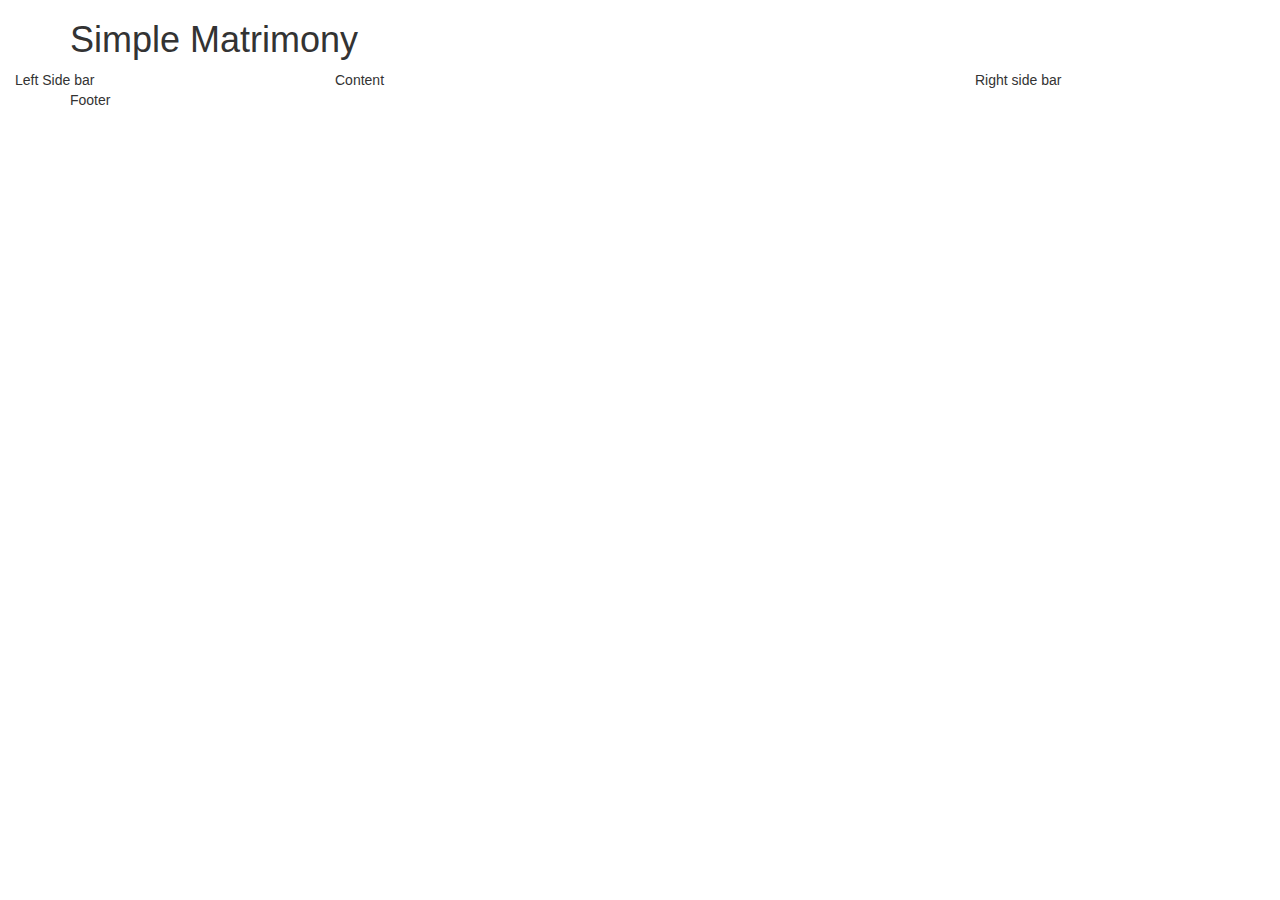
==== index.html @ eee47594 "Initial commit" ====
<!DOCTYPE html>

<html lang="en">
    <head>
        <title>Simple Matrimony</title>
        <meta name="viewport" content="width=device-width, initial-scale=1.0">
        <link rel="stylesheet" href="css/bootstrap.min.css"/>
        <link rel="stylesheet" href="css/bootstrap-theme.min.css"/>
        <script type="text/javascript" src="js/bootstrap.min.js" ></script>
    </head>

    <header class="container">
            <h1> Simple Matrimony</h1>
        </header>

    <body>        
        <section id="body">
            <div id="leftSidebar" class="container col-md-3">
                Left Side bar
            </div>
            <div id="content" class="container col-md-6">
                Content
            </div>        
            <div id="rightSidebar" class="container col-md-3">
                Right side bar
            </div>            
        </section>        
    </body>

    <footer class="container">
                Footer
     </footer>
</html>
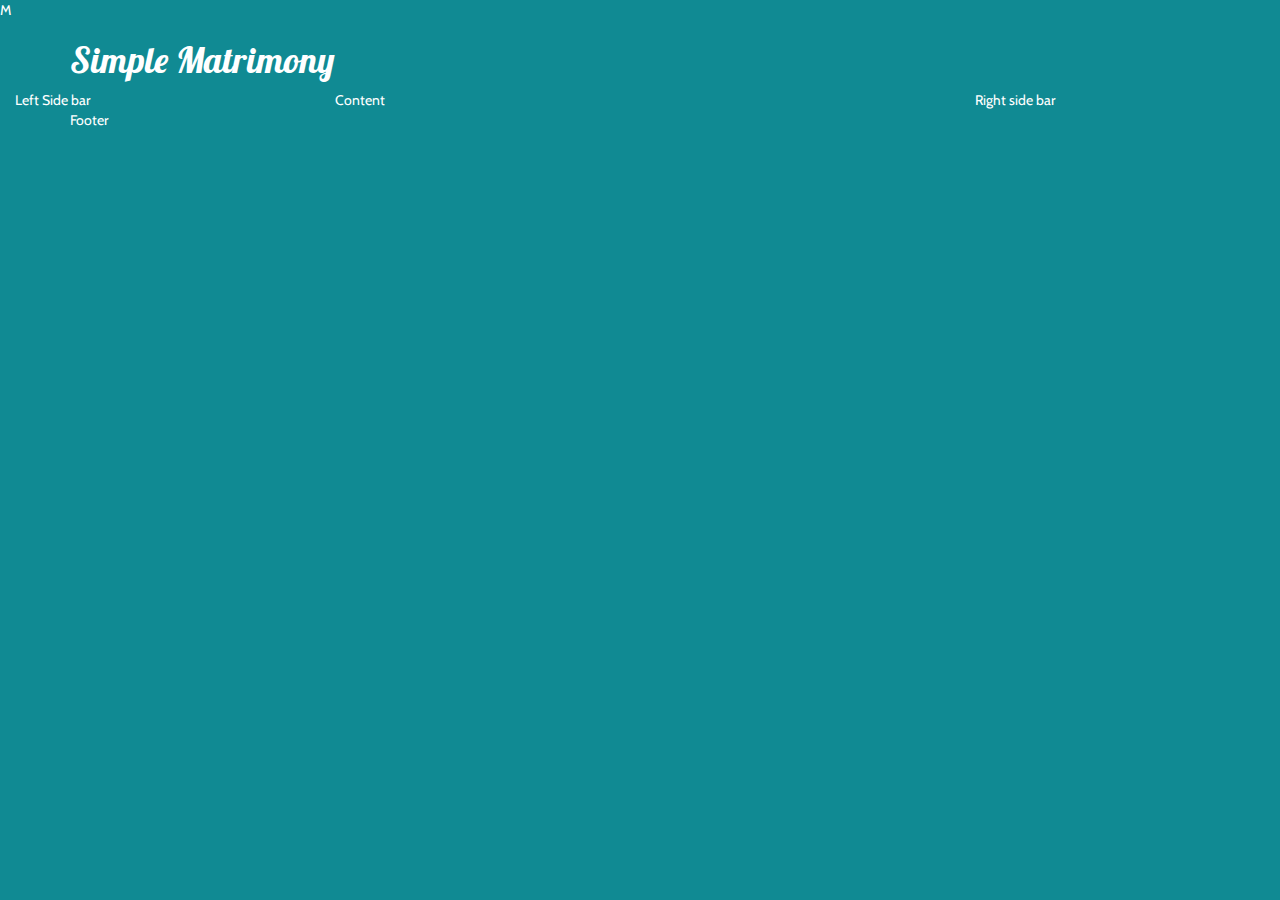
==== commit 94223f10: "Added amelia bootstrap theme" ====
--- a/index.html
+++ b/index.html
@@ -1,4 +1,4 @@
-<!DOCTYPE html>
+M<!DOCTYPE html>
 
 <html lang="en">
     <head>
@@ -6,6 +6,7 @@
         <meta name="viewport" content="width=device-width, initial-scale=1.0">
         <link rel="stylesheet" href="css/bootstrap.min.css"/>
         <link rel="stylesheet" href="css/bootstrap-theme.min.css"/>
+        <link rel="stylesheet" href="css/amelia-min.css"/>
         <script type="text/javascript" src="js/bootstrap.min.js" ></script>
     </head>
 
--- a/css/amelia-min.css
+++ b/css/amelia-min.css
@@ -0,0 +1,7 @@
+@import url("//fonts.googleapis.com/css?family=Lobster|Cabin:400,700");/*!
+ * Bootswatch v3.2.0
+ * Homepage: http://bootswatch.com
+ * Copyright 2012-2014 Thomas Park
+ * Licensed under MIT
+ * Based on Bootstrap
+*//*! normalize.css v3.0.1 | MIT License | git.io/normalize */html{font-family:sans-serif;-ms-text-size-adjust:100%;-webkit-text-size-adjust:100%}body{margin:0}article,aside,details,figcaption,figure,footer,header,hgroup,main,nav,section,summary{display:block}audio,canvas,progress,video{display:inline-block;vertical-align:baseline}audio:not([controls]){display:none;height:0}[hidden],template{display:none}a{background:transparent}a:active,a:hover{outline:0}abbr[title]{border-bottom:1px dotted}b,strong{font-weight:bold}dfn{font-style:italic}h1{font-size:2em;margin:0.67em 0}mark{background:#ff0;color:#000}small{font-size:80%}sub,sup{font-size:75%;line-height:0;position:relative;vertical-align:baseline}sup{top:-0.5em}sub{bottom:-0.25em}img{border:0}svg:not(:root){overflow:hidden}figure{margin:1em 40px}hr{-moz-box-sizing:content-box;box-sizing:content-box;height:0}pre{overflow:auto}code,kbd,pre,samp{font-family:monospace, monospace;font-size:1em}button,input,optgroup,select,textarea{color:inherit;font:inherit;margin:0}button{overflow:visible}button,select{text-transform:none}button,html input[type="button"],input[type="reset"],input[type="submit"]{-webkit-appearance:button;cursor:pointer}button[disabled],html input[disabled]{cursor:default}button::-moz-focus-inner,input::-moz-focus-inner{border:0;padding:0}input{line-height:normal}input[type="checkbox"],input[type="radio"]{box-sizing:border-box;padding:0}input[type="number"]::-webkit-inner-spin-button,input[type="number"]::-webkit-outer-spin-button{height:auto}input[type="search"]{-webkit-appearance:textfield;-moz-box-sizing:content-box;-webkit-box-sizing:content-box;box-sizing:content-box}input[type="search"]::-webkit-search-cancel-button,input[type="search"]::-webkit-search-decoration{-webkit-appearance:none}fieldset{border:1px solid #c0c0c0;margin:0 2px;padding:0.35em 0.625em 0.75em}legend{border:0;padding:0}textarea{overflow:auto}optgroup{font-weight:bold}table{border-collapse:collapse;border-spacing:0}td,th{padding:0}@media print{*{text-shadow:none !important;color:#000 !important;background:transparent !important;box-shadow:none !important}a,a:visited{text-decoration:underline}a[href]:after{content:" (" attr(href) ")"}abbr[title]:after{content:" (" attr(title) ")"}a[href^="javascript:"]:after,a[href^="#"]:after{content:""}pre,blockquote{border:1px solid #999;page-break-inside:avoid}thead{display:table-header-group}tr,img{page-break-inside:avoid}img{max-width:100% !important}p,h2,h3{orphans:3;widows:3}h2,h3{page-break-after:avoid}select{background:#fff !important}.navbar{display:none}.table td,.table th{background-color:#fff !important}.btn>.caret,.dropup>.btn>.caret{border-top-color:#000 !important}.label{border:1px solid #000}.table{border-collapse:collapse !important}.table-bordered th,.table-bordered td{border:1px solid #ddd !important}}@font-face{font-family:'Glyphicons Halflings';src:url('../fonts/glyphicons-halflings-regular.eot');src:url('../fonts/glyphicons-halflings-regular.eot?#iefix') format('embedded-opentype'),url('../fonts/glyphicons-halflings-regular.woff') format('woff'),url('../fonts/glyphicons-halflings-regular.ttf') format('truetype'),url('../fonts/glyphicons-halflings-regular.svg#glyphicons_halflingsregular') format('svg')}.glyphicon{position:relative;top:1px;display:inline-block;font-family:'Glyphicons Halflings';font-style:normal;font-weight:normal;line-height:1;-webkit-font-smoothing:antialiased;-moz-osx-font-smoothing:grayscale}.glyphicon-asterisk:before{content:"\2a"}.glyphicon-plus:before{content:"\2b"}.glyphicon-euro:before{content:"\20ac"}.glyphicon-minus:before{content:"\2212"}.glyphicon-cloud:before{content:"\2601"}.glyphicon-envelope:before{content:"\2709"}.glyphicon-pencil:before{content:"\270f"}.glyphicon-glass:before{content:"\e001"}.glyphicon-music:before{content:"\e002"}.glyphicon-search:before{content:"\e003"}.glyphicon-heart:before{content:"\e005"}.glyphicon-star:before{content:"\e006"}.glyphicon-star-empty:before{content:"\e007"}.glyphicon-user:before{content:"\e008"}.glyphicon-film:before{content:"\e009"}.glyphicon-th-large:before{content:"\e010"}.glyphicon-th:before{content:"\e011"}.glyphicon-th-list:before{content:"\e012"}.glyphicon-ok:before{content:"\e013"}.glyphicon-remove:before{content:"\e014"}.glyphicon-zoom-in:before{content:"\e015"}.glyphicon-zoom-out:before{content:"\e016"}.glyphicon-off:before{content:"\e017"}.glyphicon-signal:before{content:"\e018"}.glyphicon-cog:before{content:"\e019"}.glyphicon-trash:before{content:"\e020"}.glyphicon-home:before{content:"\e021"}.glyphicon-file:before{content:"\e022"}.glyphicon-time:before{content:"\e023"}.glyphicon-road:before{content:"\e024"}.glyphicon-download-alt:before{content:"\e025"}.glyphicon-download:before{content:"\e026"}.glyphicon-upload:before{content:"\e027"}.glyphicon-inbox:before{content:"\e028"}.glyphicon-play-circle:before{content:"\e029"}.glyphicon-repeat:before{content:"\e030"}.glyphicon-refresh:before{content:"\e031"}.glyphicon-list-alt:before{content:"\e032"}.glyphicon-lock:before{content:"\e033"}.glyphicon-flag:before{content:"\e034"}.glyphicon-headphones:before{content:"\e035"}.glyphicon-volume-off:before{content:"\e036"}.glyphicon-volume-down:before{content:"\e037"}.glyphicon-volume-up:before{content:"\e038"}.glyphicon-qrcode:before{content:"\e039"}.glyphicon-barcode:before{content:"\e040"}.glyphicon-tag:before{content:"\e041"}.glyphicon-tags:before{content:"\e042"}.glyphicon-book:before{content:"\e043"}.glyphicon-bookmark:before{content:"\e044"}.glyphicon-print:before{content:"\e045"}.glyphicon-camera:before{content:"\e046"}.glyphicon-font:before{content:"\e047"}.glyphicon-bold:before{content:"\e048"}.glyphicon-italic:before{content:"\e049"}.glyphicon-text-height:before{content:"\e050"}.glyphicon-text-width:before{content:"\e051"}.glyphicon-align-left:before{content:"\e052"}.glyphicon-align-center:before{content:"\e053"}.glyphicon-align-right:before{content:"\e054"}.glyphicon-align-justify:before{content:"\e055"}.glyphicon-list:before{content:"\e056"}.glyphicon-indent-left:before{content:"\e057"}.glyphicon-indent-right:before{content:"\e058"}.glyphicon-facetime-video:before{content:"\e059"}.glyphicon-picture:before{content:"\e060"}.glyphicon-map-marker:before{content:"\e062"}.glyphicon-adjust:before{content:"\e063"}.glyphicon-tint:before{content:"\e064"}.glyphicon-edit:before{content:"\e065"}.glyphicon-share:before{content:"\e066"}.glyphicon-check:before{content:"\e067"}.glyphicon-move:before{content:"\e068"}.glyphicon-step-backward:before{content:"\e069"}.glyphicon-fast-backward:before{content:"\e070"}.glyphicon-backward:before{content:"\e071"}.glyphicon-play:before{content:"\e072"}.glyphicon-pause:before{content:"\e073"}.glyphicon-stop:before{content:"\e074"}.glyphicon-forward:before{content:"\e075"}.glyphicon-fast-forward:before{content:"\e076"}.glyphicon-step-forward:before{content:"\e077"}.glyphicon-eject:before{content:"\e078"}.glyphicon-chevron-left:before{content:"\e079"}.glyphicon-chevron-right:before{content:"\e080"}.glyphicon-plus-sign:before{content:"\e081"}.glyphicon-minus-sign:before{content:"\e082"}.glyphicon-remove-sign:before{content:"\e083"}.glyphicon-ok-sign:before{content:"\e084"}.glyphicon-question-sign:before{content:"\e085"}.glyphicon-info-sign:before{content:"\e086"}.glyphicon-screenshot:before{content:"\e087"}.glyphicon-remove-circle:before{content:"\e088"}.glyphicon-ok-circle:before{content:"\e089"}.glyphicon-ban-circle:before{content:"\e090"}.glyphicon-arrow-left:before{content:"\e091"}.glyphicon-arrow-right:before{content:"\e092"}.glyphicon-arrow-up:before{content:"\e093"}.glyphicon-arrow-down:before{content:"\e094"}.glyphicon-share-alt:before{content:"\e095"}.glyphicon-resize-full:before{content:"\e096"}.glyphicon-resize-small:before{content:"\e097"}.glyphicon-exclamation-sign:before{content:"\e101"}.glyphicon-gift:before{content:"\e102"}.glyphicon-leaf:before{content:"\e103"}.glyphicon-fire:before{content:"\e104"}.glyphicon-eye-open:before{content:"\e105"}.glyphicon-eye-close:before{content:"\e106"}.glyphicon-warning-sign:before{content:"\e107"}.glyphicon-plane:before{content:"\e108"}.glyphicon-calendar:before{content:"\e109"}.glyphicon-random:before{content:"\e110"}.glyphicon-comment:before{content:"\e111"}.glyphicon-magnet:before{content:"\e112"}.glyphicon-chevron-up:before{content:"\e113"}.glyphicon-chevron-down:before{content:"\e114"}.glyphicon-retweet:before{content:"\e115"}.glyphicon-shopping-cart:before{content:"\e116"}.glyphicon-folder-close:before{content:"\e117"}.glyphicon-folder-open:before{content:"\e118"}.glyphicon-resize-vertical:before{content:"\e119"}.glyphicon-resize-horizontal:before{content:"\e120"}.glyphicon-hdd:before{content:"\e121"}.glyphicon-bullhorn:before{content:"\e122"}.glyphicon-bell:before{content:"\e123"}.glyphicon-certificate:before{content:"\e124"}.glyphicon-thumbs-up:before{content:"\e125"}.glyphicon-thumbs-down:before{content:"\e126"}.glyphicon-hand-right:before{content:"\e127"}.glyphicon-hand-left:before{content:"\e128"}.glyphicon-hand-up:before{content:"\e129"}.glyphicon-hand-down:before{content:"\e130"}.glyphicon-circle-arrow-right:before{content:"\e131"}.glyphicon-circle-arrow-left:before{content:"\e132"}.glyphicon-circle-arrow-up:before{content:"\e133"}.glyphicon-circle-arrow-down:before{content:"\e134"}.glyphicon-globe:before{content:"\e135"}.glyphicon-wrench:before{content:"\e136"}.glyphicon-tasks:before{content:"\e137"}.glyphicon-filter:before{content:"\e138"}.glyphicon-briefcase:before{content:"\e139"}.glyphicon-fullscreen:before{content:"\e140"}.glyphicon-dashboard:before{content:"\e141"}.glyphicon-paperclip:before{content:"\e142"}.glyphicon-heart-empty:before{content:"\e143"}.glyphicon-link:before{content:"\e144"}.glyphicon-phone:before{content:"\e145"}.glyphicon-pushpin:before{content:"\e146"}.glyphicon-usd:before{content:"\e148"}.glyphicon-gbp:before{content:"\e149"}.glyphicon-sort:before{content:"\e150"}.glyphicon-sort-by-alphabet:before{content:"\e151"}.glyphicon-sort-by-alphabet-alt:before{content:"\e152"}.glyphicon-sort-by-order:before{content:"\e153"}.glyphicon-sort-by-order-alt:before{content:"\e154"}.glyphicon-sort-by-attributes:before{content:"\e155"}.glyphicon-sort-by-attributes-alt:before{content:"\e156"}.glyphicon-unchecked:before{content:"\e157"}.glyphicon-expand:before{content:"\e158"}.glyphicon-collapse-down:before{content:"\e159"}.glyphicon-collapse-up:before{content:"\e160"}.glyphicon-log-in:before{content:"\e161"}.glyphicon-flash:before{content:"\e162"}.glyphicon-log-out:before{content:"\e163"}.glyphicon-new-window:before{content:"\e164"}.glyphicon-record:before{content:"\e165"}.glyphicon-save:before{content:"\e166"}.glyphicon-open:before{content:"\e167"}.glyphicon-saved:before{content:"\e168"}.glyphicon-import:before{content:"\e169"}.glyphicon-export:before{content:"\e170"}.glyphicon-send:before{content:"\e171"}.glyphicon-floppy-disk:before{content:"\e172"}.glyphicon-floppy-saved:before{content:"\e173"}.glyphicon-floppy-remove:before{content:"\e174"}.glyphicon-floppy-save:before{content:"\e175"}.glyphicon-floppy-open:before{content:"\e176"}.glyphicon-credit-card:before{content:"\e177"}.glyphicon-transfer:before{content:"\e178"}.glyphicon-cutlery:before{content:"\e179"}.glyphicon-header:before{content:"\e180"}.glyphicon-compressed:before{content:"\e181"}.glyphicon-earphone:before{content:"\e182"}.glyphicon-phone-alt:before{content:"\e183"}.glyphicon-tower:before{content:"\e184"}.glyphicon-stats:before{content:"\e185"}.glyphicon-sd-video:before{content:"\e186"}.glyphicon-hd-video:before{content:"\e187"}.glyphicon-subtitles:before{content:"\e188"}.glyphicon-sound-stereo:before{content:"\e189"}.glyphicon-sound-dolby:before{content:"\e190"}.glyphicon-sound-5-1:before{content:"\e191"}.glyphicon-sound-6-1:before{content:"\e192"}.glyphicon-sound-7-1:before{content:"\e193"}.glyphicon-copyright-mark:before{content:"\e194"}.glyphicon-registration-mark:before{content:"\e195"}.glyphicon-cloud-download:before{content:"\e197"}.glyphicon-cloud-upload:before{content:"\e198"}.glyphicon-tree-conifer:before{content:"\e199"}.glyphicon-tree-deciduous:before{content:"\e200"}*{-webkit-box-sizing:border-box;-moz-box-sizing:border-box;box-sizing:border-box}*:before,*:after{-webkit-box-sizing:border-box;-moz-box-sizing:border-box;box-sizing:border-box}html{font-size:10px;-webkit-tap-highlight-color:rgba(0,0,0,0)}body{font-family:"Cabin",Arial,sans-serif;font-size:14px;line-height:1.42857143;color:#ffffff;background-color:#108a93}input,button,select,textarea{font-family:inherit;font-size:inherit;line-height:inherit}a{color:#e8d069;text-decoration:none}a:hover,a:focus{color:#e8d069;text-decoration:underline}a:focus{outline:thin dotted;outline:5px auto -webkit-focus-ring-color;outline-offset:-2px}figure{margin:0}img{vertical-align:middle}.img-responsive,.thumbnail>img,.thumbnail a>img,.carousel-inner>.item>img,.carousel-inner>.item>a>img{display:block;width:100% \9;max-width:100%;height:auto}.img-rounded{border-radius:6px}.img-thumbnail{padding:4px;line-height:1.42857143;background-color:#0d747c;border:1px solid #0d747c;border-radius:4px;-webkit-transition:all .2s ease-in-out;-o-transition:all .2s ease-in-out;transition:all .2s ease-in-out;display:inline-block;width:100% \9;max-width:100%;height:auto}.img-circle{border-radius:50%}hr{margin-top:20px;margin-bottom:20px;border:0;border-top:1px solid #0d747c}.sr-only{position:absolute;width:1px;height:1px;margin:-1px;padding:0;overflow:hidden;clip:rect(0, 0, 0, 0);border:0}.sr-only-focusable:active,.sr-only-focusable:focus{position:static;width:auto;height:auto;margin:0;overflow:visible;clip:auto}h1,h2,h3,h4,h5,h6,.h1,.h2,.h3,.h4,.h5,.h6{font-family:'Lobster',cursive;font-weight:500;line-height:1.1;color:inherit}h1 small,h2 small,h3 small,h4 small,h5 small,h6 small,.h1 small,.h2 small,.h3 small,.h4 small,.h5 small,.h6 small,h1 .small,h2 .small,h3 .small,h4 .small,h5 .small,h6 .small,.h1 .small,.h2 .small,.h3 .small,.h4 .small,.h5 .small,.h6 .small{font-weight:normal;line-height:1;color:#bbbbbb}h1,.h1,h2,.h2,h3,.h3{margin-top:20px;margin-bottom:10px}h1 small,.h1 small,h2 small,.h2 small,h3 small,.h3 small,h1 .small,.h1 .small,h2 .small,.h2 .small,h3 .small,.h3 .small{font-size:65%}h4,.h4,h5,.h5,h6,.h6{margin-top:10px;margin-bottom:10px}h4 small,.h4 small,h5 small,.h5 small,h6 small,.h6 small,h4 .small,.h4 .small,h5 .small,.h5 .small,h6 .small,.h6 .small{font-size:75%}h1,.h1{font-size:36px}h2,.h2{font-size:30px}h3,.h3{font-size:24px}h4,.h4{font-size:18px}h5,.h5{font-size:14px}h6,.h6{font-size:12px}p{margin:0 0 10px}.lead{margin-bottom:20px;font-size:16px;font-weight:300;line-height:1.4}@media (min-width:768px){.lead{font-size:21px}}small,.small{font-size:85%}cite{font-style:normal}mark,.mark{background-color:#debb27;padding:.2em}.text-left{text-align:left}.text-right{text-align:right}.text-center{text-align:center}.text-justify{text-align:justify}.text-nowrap{white-space:nowrap}.text-lowercase{text-transform:lowercase}.text-uppercase{text-transform:uppercase}.text-capitalize{text-transform:capitalize}.text-muted{color:rgba(255,255,255,0.6)}.text-primary{color:#ad1d28}a.text-primary:hover{color:#81161e}.text-success{color:#ffffff}a.text-success:hover{color:#e6e6e6}.text-info{color:#ffffff}a.text-info:hover{color:#e6e6e6}.text-warning{color:#ffffff}a.text-warning:hover{color:#e6e6e6}.text-danger{color:#ffffff}a.text-danger:hover{color:#e6e6e6}.bg-primary{color:#fff;background-color:#ad1d28}a.bg-primary:hover{background-color:#81161e}.bg-success{background-color:#48ca3b}a.bg-success:hover{background-color:#38a52d}.bg-info{background-color:#4d3a7d}a.bg-info:hover{background-color:#382a5a}.bg-warning{background-color:#debb27}a.bg-warning:hover{background-color:#b6991c}.bg-danger{background-color:#df6e1e}a.bg-danger:hover{background-color:#b25818}.page-header{padding-bottom:9px;margin:40px 0 20px;border-bottom:1px solid #0d747c}ul,ol{margin-top:0;margin-bottom:10px}ul ul,ol ul,ul ol,ol ol{margin-bottom:0}.list-unstyled{padding-left:0;list-style:none}.list-inline{padding-left:0;list-style:none;margin-left:-5px}.list-inline>li{display:inline-block;padding-left:5px;padding-right:5px}dl{margin-top:0;margin-bottom:20px}dt,dd{line-height:1.42857143}dt{font-weight:bold}dd{margin-left:0}@media (min-width:768px){.dl-horizontal dt{float:left;width:160px;clear:left;text-align:right;overflow:hidden;text-overflow:ellipsis;white-space:nowrap}.dl-horizontal dd{margin-left:180px}}abbr[title],abbr[data-original-title]{cursor:help;border-bottom:1px dotted #bbbbbb}.initialism{font-size:90%;text-transform:uppercase}blockquote{padding:10px 20px;margin:0 0 20px;font-size:17.5px;border-left:5px solid rgba(255,255,255,0.6)}blockquote p:last-child,blockquote ul:last-child,blockquote ol:last-child{margin-bottom:0}blockquote footer,blockquote small,blockquote .small{display:block;font-size:80%;line-height:1.42857143;color:rgba(255,255,255,0.6)}blockquote footer:before,blockquote small:before,blockquote .small:before{content:'\2014 \00A0'}.blockquote-reverse,blockquote.pull-right{padding-right:15px;padding-left:0;border-right:5px solid rgba(255,255,255,0.6);border-left:0;text-align:right}.blockquote-reverse footer:before,blockquote.pull-right footer:before,.blockquote-reverse small:before,blockquote.pull-right small:before,.blockquote-reverse .small:before,blockquote.pull-right .small:before{content:''}.blockquote-reverse footer:after,blockquote.pull-right footer:after,.blockquote-reverse small:after,blockquote.pull-right small:after,.blockquote-reverse .small:after,blockquote.pull-right .small:after{content:'\00A0 \2014'}blockquote:before,blockquote:after{content:""}address{margin-bottom:20px;font-style:normal;line-height:1.42857143}code,kbd,pre,samp{font-family:Menlo,Monaco,Consolas,"Courier New",monospace}code{padding:2px 4px;font-size:90%;color:#c7254e;background-color:#f9f2f4;border-radius:4px}kbd{padding:2px 4px;font-size:90%;color:#ffffff;background-color:#333333;border-radius:3px;box-shadow:inset 0 -1px 0 rgba(0,0,0,0.25)}kbd kbd{padding:0;font-size:100%;box-shadow:none}pre{display:block;padding:9.5px;margin:0 0 10px;font-size:13px;line-height:1.42857143;word-break:break-all;word-wrap:break-word;color:#444444;background-color:#f5f5f5;border:1px solid #cccccc;border-radius:4px}pre code{padding:0;font-size:inherit;color:inherit;white-space:pre-wrap;background-color:transparent;border-radius:0}.pre-scrollable{max-height:340px;overflow-y:scroll}.container{margin-right:auto;margin-left:auto;padding-left:15px;padding-right:15px}@media (min-width:768px){.container{width:750px}}@media (min-width:992px){.container{width:970px}}@media (min-width:1200px){.container{width:1170px}}.container-fluid{margin-right:auto;margin-left:auto;padding-left:15px;padding-right:15px}.row{margin-left:-15px;margin-right:-15px}.col-xs-1,.col-sm-1,.col-md-1,.col-lg-1,.col-xs-2,.col-sm-2,.col-md-2,.col-lg-2,.col-xs-3,.col-sm-3,.col-md-3,.col-lg-3,.col-xs-4,.col-sm-4,.col-md-4,.col-lg-4,.col-xs-5,.col-sm-5,.col-md-5,.col-lg-5,.col-xs-6,.col-sm-6,.col-md-6,.col-lg-6,.col-xs-7,.col-sm-7,.col-md-7,.col-lg-7,.col-xs-8,.col-sm-8,.col-md-8,.col-lg-8,.col-xs-9,.col-sm-9,.col-md-9,.col-lg-9,.col-xs-10,.col-sm-10,.col-md-10,.col-lg-10,.col-xs-11,.col-sm-11,.col-md-11,.col-lg-11,.col-xs-12,.col-sm-12,.col-md-12,.col-lg-12{position:relative;min-height:1px;padding-left:15px;padding-right:15px}.col-xs-1,.col-xs-2,.col-xs-3,.col-xs-4,.col-xs-5,.col-xs-6,.col-xs-7,.col-xs-8,.col-xs-9,.col-xs-10,.col-xs-11,.col-xs-12{float:left}.col-xs-12{width:100%}.col-xs-11{width:91.66666667%}.col-xs-10{width:83.33333333%}.col-xs-9{width:75%}.col-xs-8{width:66.66666667%}.col-xs-7{width:58.33333333%}.col-xs-6{width:50%}.col-xs-5{width:41.66666667%}.col-xs-4{width:33.33333333%}.col-xs-3{width:25%}.col-xs-2{width:16.66666667%}.col-xs-1{width:8.33333333%}.col-xs-pull-12{right:100%}.col-xs-pull-11{right:91.66666667%}.col-xs-pull-10{right:83.33333333%}.col-xs-pull-9{right:75%}.col-xs-pull-8{right:66.66666667%}.col-xs-pull-7{right:58.33333333%}.col-xs-pull-6{right:50%}.col-xs-pull-5{right:41.66666667%}.col-xs-pull-4{right:33.33333333%}.col-xs-pull-3{right:25%}.col-xs-pull-2{right:16.66666667%}.col-xs-pull-1{right:8.33333333%}.col-xs-pull-0{right:auto}.col-xs-push-12{left:100%}.col-xs-push-11{left:91.66666667%}.col-xs-push-10{left:83.33333333%}.col-xs-push-9{left:75%}.col-xs-push-8{left:66.66666667%}.col-xs-push-7{left:58.33333333%}.col-xs-push-6{left:50%}.col-xs-push-5{left:41.66666667%}.col-xs-push-4{left:33.33333333%}.col-xs-push-3{left:25%}.col-xs-push-2{left:16.66666667%}.col-xs-push-1{left:8.33333333%}.col-xs-push-0{left:auto}.col-xs-offset-12{margin-left:100%}.col-xs-offset-11{margin-left:91.66666667%}.col-xs-offset-10{margin-left:83.33333333%}.col-xs-offset-9{margin-left:75%}.col-xs-offset-8{margin-left:66.66666667%}.col-xs-offset-7{margin-left:58.33333333%}.col-xs-offset-6{margin-left:50%}.col-xs-offset-5{margin-left:41.66666667%}.col-xs-offset-4{margin-left:33.33333333%}.col-xs-offset-3{margin-left:25%}.col-xs-offset-2{margin-left:16.66666667%}.col-xs-offset-1{margin-left:8.33333333%}.col-xs-offset-0{margin-left:0%}@media (min-width:768px){.col-sm-1,.col-sm-2,.col-sm-3,.col-sm-4,.col-sm-5,.col-sm-6,.col-sm-7,.col-sm-8,.col-sm-9,.col-sm-10,.col-sm-11,.col-sm-12{float:left}.col-sm-12{width:100%}.col-sm-11{width:91.66666667%}.col-sm-10{width:83.33333333%}.col-sm-9{width:75%}.col-sm-8{width:66.66666667%}.col-sm-7{width:58.33333333%}.col-sm-6{width:50%}.col-sm-5{width:41.66666667%}.col-sm-4{width:33.33333333%}.col-sm-3{width:25%}.col-sm-2{width:16.66666667%}.col-sm-1{width:8.33333333%}.col-sm-pull-12{right:100%}.col-sm-pull-11{right:91.66666667%}.col-sm-pull-10{right:83.33333333%}.col-sm-pull-9{right:75%}.col-sm-pull-8{right:66.66666667%}.col-sm-pull-7{right:58.33333333%}.col-sm-pull-6{right:50%}.col-sm-pull-5{right:41.66666667%}.col-sm-pull-4{right:33.33333333%}.col-sm-pull-3{right:25%}.col-sm-pull-2{right:16.66666667%}.col-sm-pull-1{right:8.33333333%}.col-sm-pull-0{right:auto}.col-sm-push-12{left:100%}.col-sm-push-11{left:91.66666667%}.col-sm-push-10{left:83.33333333%}.col-sm-push-9{left:75%}.col-sm-push-8{left:66.66666667%}.col-sm-push-7{left:58.33333333%}.col-sm-push-6{left:50%}.col-sm-push-5{left:41.66666667%}.col-sm-push-4{left:33.33333333%}.col-sm-push-3{left:25%}.col-sm-push-2{left:16.66666667%}.col-sm-push-1{left:8.33333333%}.col-sm-push-0{left:auto}.col-sm-offset-12{margin-left:100%}.col-sm-offset-11{margin-left:91.66666667%}.col-sm-offset-10{margin-left:83.33333333%}.col-sm-offset-9{margin-left:75%}.col-sm-offset-8{margin-left:66.66666667%}.col-sm-offset-7{margin-left:58.33333333%}.col-sm-offset-6{margin-left:50%}.col-sm-offset-5{margin-left:41.66666667%}.col-sm-offset-4{margin-left:33.33333333%}.col-sm-offset-3{margin-left:25%}.col-sm-offset-2{margin-left:16.66666667%}.col-sm-offset-1{margin-left:8.33333333%}.col-sm-offset-0{margin-left:0%}}@media (min-width:992px){.col-md-1,.col-md-2,.col-md-3,.col-md-4,.col-md-5,.col-md-6,.col-md-7,.col-md-8,.col-md-9,.col-md-10,.col-md-11,.col-md-12{float:left}.col-md-12{width:100%}.col-md-11{width:91.66666667%}.col-md-10{width:83.33333333%}.col-md-9{width:75%}.col-md-8{width:66.66666667%}.col-md-7{width:58.33333333%}.col-md-6{width:50%}.col-md-5{width:41.66666667%}.col-md-4{width:33.33333333%}.col-md-3{width:25%}.col-md-2{width:16.66666667%}.col-md-1{width:8.33333333%}.col-md-pull-12{right:100%}.col-md-pull-11{right:91.66666667%}.col-md-pull-10{right:83.33333333%}.col-md-pull-9{right:75%}.col-md-pull-8{right:66.66666667%}.col-md-pull-7{right:58.33333333%}.col-md-pull-6{right:50%}.col-md-pull-5{right:41.66666667%}.col-md-pull-4{right:33.33333333%}.col-md-pull-3{right:25%}.col-md-pull-2{right:16.66666667%}.col-md-pull-1{right:8.33333333%}.col-md-pull-0{right:auto}.col-md-push-12{left:100%}.col-md-push-11{left:91.66666667%}.col-md-push-10{left:83.33333333%}.col-md-push-9{left:75%}.col-md-push-8{left:66.66666667%}.col-md-push-7{left:58.33333333%}.col-md-push-6{left:50%}.col-md-push-5{left:41.66666667%}.col-md-push-4{left:33.33333333%}.col-md-push-3{left:25%}.col-md-push-2{left:16.66666667%}.col-md-push-1{left:8.33333333%}.col-md-push-0{left:auto}.col-md-offset-12{margin-left:100%}.col-md-offset-11{margin-left:91.66666667%}.col-md-offset-10{margin-left:83.33333333%}.col-md-offset-9{margin-left:75%}.col-md-offset-8{margin-left:66.66666667%}.col-md-offset-7{margin-left:58.33333333%}.col-md-offset-6{margin-left:50%}.col-md-offset-5{margin-left:41.66666667%}.col-md-offset-4{margin-left:33.33333333%}.col-md-offset-3{margin-left:25%}.col-md-offset-2{margin-left:16.66666667%}.col-md-offset-1{margin-left:8.33333333%}.col-md-offset-0{margin-left:0%}}@media (min-width:1200px){.col-lg-1,.col-lg-2,.col-lg-3,.col-lg-4,.col-lg-5,.col-lg-6,.col-lg-7,.col-lg-8,.col-lg-9,.col-lg-10,.col-lg-11,.col-lg-12{float:left}.col-lg-12{width:100%}.col-lg-11{width:91.66666667%}.col-lg-10{width:83.33333333%}.col-lg-9{width:75%}.col-lg-8{width:66.66666667%}.col-lg-7{width:58.33333333%}.col-lg-6{width:50%}.col-lg-5{width:41.66666667%}.col-lg-4{width:33.33333333%}.col-lg-3{width:25%}.col-lg-2{width:16.66666667%}.col-lg-1{width:8.33333333%}.col-lg-pull-12{right:100%}.col-lg-pull-11{right:91.66666667%}.col-lg-pull-10{right:83.33333333%}.col-lg-pull-9{right:75%}.col-lg-pull-8{right:66.66666667%}.col-lg-pull-7{right:58.33333333%}.col-lg-pull-6{right:50%}.col-lg-pull-5{right:41.66666667%}.col-lg-pull-4{right:33.33333333%}.col-lg-pull-3{right:25%}.col-lg-pull-2{right:16.66666667%}.col-lg-pull-1{right:8.33333333%}.col-lg-pull-0{right:auto}.col-lg-push-12{left:100%}.col-lg-push-11{left:91.66666667%}.col-lg-push-10{left:83.33333333%}.col-lg-push-9{left:75%}.col-lg-push-8{left:66.66666667%}.col-lg-push-7{left:58.33333333%}.col-lg-push-6{left:50%}.col-lg-push-5{left:41.66666667%}.col-lg-push-4{left:33.33333333%}.col-lg-push-3{left:25%}.col-lg-push-2{left:16.66666667%}.col-lg-push-1{left:8.33333333%}.col-lg-push-0{left:auto}.col-lg-offset-12{margin-left:100%}.col-lg-offset-11{margin-left:91.66666667%}.col-lg-offset-10{margin-left:83.33333333%}.col-lg-offset-9{margin-left:75%}.col-lg-offset-8{margin-left:66.66666667%}.col-lg-offset-7{margin-left:58.33333333%}.col-lg-offset-6{margin-left:50%}.col-lg-offset-5{margin-left:41.66666667%}.col-lg-offset-4{margin-left:33.33333333%}.col-lg-offset-3{margin-left:25%}.col-lg-offset-2{margin-left:16.66666667%}.col-lg-offset-1{margin-left:8.33333333%}.col-lg-offset-0{margin-left:0%}}table{background-color:transparent}th{text-align:left}.table{width:100%;max-width:100%;margin-bottom:20px}.table>thead>tr>th,.table>tbody>tr>th,.table>tfoot>tr>th,.table>thead>tr>td,.table>tbody>tr>td,.table>tfoot>tr>td{padding:8px;line-height:1.42857143;vertical-align:top;border-top:1px solid #0d747c}.table>thead>tr>th{vertical-align:bottom;border-bottom:2px solid #0d747c}.table>caption+thead>tr:first-child>th,.table>colgroup+thead>tr:first-child>th,.table>thead:first-child>tr:first-child>th,.table>caption+thead>tr:first-child>td,.table>colgroup+thead>tr:first-child>td,.table>thead:first-child>tr:first-child>td{border-top:0}.table>tbody+tbody{border-top:2px solid #0d747c}.table .table{background-color:#108a93}.table-condensed>thead>tr>th,.table-condensed>tbody>tr>th,.table-condensed>tfoot>tr>th,.table-condensed>thead>tr>td,.table-condensed>tbody>tr>td,.table-condensed>tfoot>tr>td{padding:5px}.table-bordered{border:1px solid #0d747c}.table-bordered>thead>tr>th,.table-bordered>tbody>tr>th,.table-bordered>tfoot>tr>th,.table-bordered>thead>tr>td,.table-bordered>tbody>tr>td,.table-bordered>tfoot>tr>td{border:1px solid #0d747c}.table-bordered>thead>tr>th,.table-bordered>thead>tr>td{border-bottom-width:2px}.table-striped>tbody>tr:nth-child(odd)>td,.table-striped>tbody>tr:nth-child(odd)>th{background-color:#0f7f88}.table-hover>tbody>tr:hover>td,.table-hover>tbody>tr:hover>th{background-color:#13a0aa}table col[class*="col-"]{position:static;float:none;display:table-column}table td[class*="col-"],table th[class*="col-"]{position:static;float:none;display:table-cell}.table>thead>tr>td.active,.table>tbody>tr>td.active,.table>tfoot>tr>td.active,.table>thead>tr>th.active,.table>tbody>tr>th.active,.table>tfoot>tr>th.active,.table>thead>tr.active>td,.table>tbody>tr.active>td,.table>tfoot>tr.active>td,.table>thead>tr.active>th,.table>tbody>tr.active>th,.table>tfoot>tr.active>th{background-color:#0d747c}.table-hover>tbody>tr>td.active:hover,.table-hover>tbody>tr>th.active:hover,.table-hover>tbody>tr.active:hover>td,.table-hover>tbody>tr:hover>.active,.table-hover>tbody>tr.active:hover>th{background-color:#0b5f65}.table>thead>tr>td.success,.table>tbody>tr>td.success,.table>tfoot>tr>td.success,.table>thead>tr>th.success,.table>tbody>tr>th.success,.table>tfoot>tr>th.success,.table>thead>tr.success>td,.table>tbody>tr.success>td,.table>tfoot>tr.success>td,.table>thead>tr.success>th,.table>tbody>tr.success>th,.table>tfoot>tr.success>th{background-color:#48ca3b}.table-hover>tbody>tr>td.success:hover,.table-hover>tbody>tr>th.success:hover,.table-hover>tbody>tr.success:hover>td,.table-hover>tbody>tr:hover>.success,.table-hover>tbody>tr.success:hover>th{background-color:#3eb932}.table>thead>tr>td.info,.table>tbody>tr>td.info,.table>tfoot>tr>td.info,.table>thead>tr>th.info,.table>tbody>tr>th.info,.table>tfoot>tr>th.info,.table>thead>tr.info>td,.table>tbody>tr.info>td,.table>tfoot>tr.info>td,.table>thead>tr.info>th,.table>tbody>tr.info>th,.table>tfoot>tr.info>th{background-color:#4d3a7d}.table-hover>tbody>tr>td.info:hover,.table-hover>tbody>tr>th.info:hover,.table-hover>tbody>tr.info:hover>td,.table-hover>tbody>tr:hover>.info,.table-hover>tbody>tr.info:hover>th{background-color:#42326c}.table>thead>tr>td.warning,.table>tbody>tr>td.warning,.table>tfoot>tr>td.warning,.table>thead>tr>th.warning,.table>tbody>tr>th.warning,.table>tfoot>tr>th.warning,.table>thead>tr.warning>td,.table>tbody>tr.warning>td,.table>tfoot>tr.warning>td,.table>thead>tr.warning>th,.table>tbody>tr.warning>th,.table>tfoot>tr.warning>th{background-color:#debb27}.table-hover>tbody>tr>td.warning:hover,.table-hover>tbody>tr>th.warning:hover,.table-hover>tbody>tr.warning:hover>td,.table-hover>tbody>tr:hover>.warning,.table-hover>tbody>tr.warning:hover>th{background-color:#ccab1f}.table>thead>tr>td.danger,.table>tbody>tr>td.danger,.table>tfoot>tr>td.danger,.table>thead>tr>th.danger,.table>tbody>tr>th.danger,.table>tfoot>tr>th.danger,.table>thead>tr.danger>td,.table>tbody>tr.danger>td,.table>tfoot>tr.danger>td,.table>thead>tr.danger>th,.table>tbody>tr.danger>th,.table>tfoot>tr.danger>th{background-color:#df6e1e}.table-hover>tbody>tr>td.danger:hover,.table-hover>tbody>tr>th.danger:hover,.table-hover>tbody>tr.danger:hover>td,.table-hover>tbody>tr:hover>.danger,.table-hover>tbody>tr.danger:hover>th{background-color:#c9631b}@media screen and (max-width:767px){.table-responsive{width:100%;margin-bottom:15px;overflow-y:hidden;overflow-x:auto;-ms-overflow-style:-ms-autohiding-scrollbar;border:1px solid #0d747c;-webkit-overflow-scrolling:touch}.table-responsive>.table{margin-bottom:0}.table-responsive>.table>thead>tr>th,.table-responsive>.table>tbody>tr>th,.table-responsive>.table>tfoot>tr>th,.table-responsive>.table>thead>tr>td,.table-responsive>.table>tbody>tr>td,.table-responsive>.table>tfoot>tr>td{white-space:nowrap}.table-responsive>.table-bordered{border:0}.table-responsive>.table-bordered>thead>tr>th:first-child,.table-responsive>.table-bordered>tbody>tr>th:first-child,.table-responsive>.table-bordered>tfoot>tr>th:first-child,.table-responsive>.table-bordered>thead>tr>td:first-child,.table-responsive>.table-bordered>tbody>tr>td:first-child,.table-responsive>.table-bordered>tfoot>tr>td:first-child{border-left:0}.table-responsive>.table-bordered>thead>tr>th:last-child,.table-responsive>.table-bordered>tbody>tr>th:last-child,.table-responsive>.table-bordered>tfoot>tr>th:last-child,.table-responsive>.table-bordered>thead>tr>td:last-child,.table-responsive>.table-bordered>tbody>tr>td:last-child,.table-responsive>.table-bordered>tfoot>tr>td:last-child{border-right:0}.table-responsive>.table-bordered>tbody>tr:last-child>th,.table-responsive>.table-bordered>tfoot>tr:last-child>th,.table-responsive>.table-bordered>tbody>tr:last-child>td,.table-responsive>.table-bordered>tfoot>tr:last-child>td{border-bottom:0}}fieldset{padding:0;margin:0;border:0;min-width:0}legend{display:block;width:100%;padding:0;margin-bottom:20px;font-size:21px;line-height:inherit;color:#ffffff;border:0;border-bottom:1px solid #0d747c}label{display:inline-block;max-width:100%;margin-bottom:5px;font-weight:bold}input[type="search"]{-webkit-box-sizing:border-box;-moz-box-sizing:border-box;box-sizing:border-box}input[type="radio"],input[type="checkbox"]{margin:4px 0 0;margin-top:1px \9;line-height:normal}input[type="file"]{display:block}input[type="range"]{display:block;width:100%}select[multiple],select[size]{height:auto}input[type="file"]:focus,input[type="radio"]:focus,input[type="checkbox"]:focus{outline:thin dotted;outline:5px auto -webkit-focus-ring-color;outline-offset:-2px}output{display:block;padding-top:9px;font-size:14px;line-height:1.42857143;color:#444444}.form-control{display:block;width:100%;height:38px;padding:8px 12px;font-size:14px;line-height:1.42857143;color:#444444;background-color:#ffffff;background-image:none;border:1px solid #cccccc;border-radius:4px;-webkit-box-shadow:inset 0 1px 1px rgba(0,0,0,0.075);box-shadow:inset 0 1px 1px rgba(0,0,0,0.075);-webkit-transition:border-color ease-in-out .15s,box-shadow ease-in-out .15s;-o-transition:border-color ease-in-out .15s,box-shadow ease-in-out .15s;transition:border-color ease-in-out .15s,box-shadow ease-in-out .15s}.form-control:focus{border-color:#66afe9;outline:0;-webkit-box-shadow:inset 0 1px 1px rgba(0,0,0,0.075),0 0 8px rgba(102,175,233,0.6);box-shadow:inset 0 1px 1px rgba(0,0,0,0.075),0 0 8px rgba(102,175,233,0.6)}.form-control::-moz-placeholder{color:#bbbbbb;opacity:1}.form-control:-ms-input-placeholder{color:#bbbbbb}.form-control::-webkit-input-placeholder{color:#bbbbbb}.form-control[disabled],.form-control[readonly],fieldset[disabled] .form-control{cursor:not-allowed;background-color:#dddddd;opacity:1}textarea.form-control{height:auto}input[type="search"]{-webkit-appearance:none}input[type="date"],input[type="time"],input[type="datetime-local"],input[type="month"]{line-height:38px;line-height:1.42857143 \0}input[type="date"].input-sm,input[type="time"].input-sm,input[type="datetime-local"].input-sm,input[type="month"].input-sm{line-height:30px}input[type="date"].input-lg,input[type="time"].input-lg,input[type="datetime-local"].input-lg,input[type="month"].input-lg{line-height:54px}.form-group{margin-bottom:15px}.radio,.checkbox{position:relative;display:block;min-height:20px;margin-top:10px;margin-bottom:10px}.radio label,.checkbox label{padding-left:20px;margin-bottom:0;font-weight:normal;cursor:pointer}.radio input[type="radio"],.radio-inline input[type="radio"],.checkbox input[type="checkbox"],.checkbox-inline input[type="checkbox"]{position:absolute;margin-left:-20px;margin-top:4px \9}.radio+.radio,.checkbox+.checkbox{margin-top:-5px}.radio-inline,.checkbox-inline{display:inline-block;padding-left:20px;margin-bottom:0;vertical-align:middle;font-weight:normal;cursor:pointer}.radio-inline+.radio-inline,.checkbox-inline+.checkbox-inline{margin-top:0;margin-left:10px}input[type="radio"][disabled],input[type="checkbox"][disabled],input[type="radio"].disabled,input[type="checkbox"].disabled,fieldset[disabled] input[type="radio"],fieldset[disabled] input[type="checkbox"]{cursor:not-allowed}.radio-inline.disabled,.checkbox-inline.disabled,fieldset[disabled] .radio-inline,fieldset[disabled] .checkbox-inline{cursor:not-allowed}.radio.disabled label,.checkbox.disabled label,fieldset[disabled] .radio label,fieldset[disabled] .checkbox label{cursor:not-allowed}.form-control-static{padding-top:9px;padding-bottom:9px;margin-bottom:0}.form-control-static.input-lg,.form-control-static.input-sm{padding-left:0;padding-right:0}.input-sm,.form-horizontal .form-group-sm .form-control{height:30px;padding:5px 10px;font-size:12px;line-height:1.5;border-radius:3px}select.input-sm{height:30px;line-height:30px}textarea.input-sm,select[multiple].input-sm{height:auto}.input-lg,.form-horizontal .form-group-lg .form-control{height:54px;padding:14px 16px;font-size:18px;line-height:1.33;border-radius:6px}select.input-lg{height:54px;line-height:54px}textarea.input-lg,select[multiple].input-lg{height:auto}.has-feedback{position:relative}.has-feedback .form-control{padding-right:47.5px}.form-control-feedback{position:absolute;top:25px;right:0;z-index:2;display:block;width:38px;height:38px;line-height:38px;text-align:center}.input-lg+.form-control-feedback{width:54px;height:54px;line-height:54px}.input-sm+.form-control-feedback{width:30px;height:30px;line-height:30px}.has-success .help-block,.has-success .control-label,.has-success .radio,.has-success .checkbox,.has-success .radio-inline,.has-success .checkbox-inline{color:#ffffff}.has-success .form-control{border-color:#ffffff;-webkit-box-shadow:inset 0 1px 1px rgba(0,0,0,0.075);box-shadow:inset 0 1px 1px rgba(0,0,0,0.075)}.has-success .form-control:focus{border-color:#e6e6e6;-webkit-box-shadow:inset 0 1px 1px rgba(0,0,0,0.075),0 0 6px #fff;box-shadow:inset 0 1px 1px rgba(0,0,0,0.075),0 0 6px #fff}.has-success .input-group-addon{color:#ffffff;border-color:#ffffff;background-color:#48ca3b}.has-success .form-control-feedback{color:#ffffff}.has-warning .help-block,.has-warning .control-label,.has-warning .radio,.has-warning .checkbox,.has-warning .radio-inline,.has-warning .checkbox-inline{color:#ffffff}.has-warning .form-control{border-color:#ffffff;-webkit-box-shadow:inset 0 1px 1px rgba(0,0,0,0.075);box-shadow:inset 0 1px 1px rgba(0,0,0,0.075)}.has-warning .form-control:focus{border-color:#e6e6e6;-webkit-box-shadow:inset 0 1px 1px rgba(0,0,0,0.075),0 0 6px #fff;box-shadow:inset 0 1px 1px rgba(0,0,0,0.075),0 0 6px #fff}.has-warning .input-group-addon{color:#ffffff;border-color:#ffffff;background-color:#debb27}.has-warning .form-control-feedback{color:#ffffff}.has-error .help-block,.has-error .control-label,.has-error .radio,.has-error .checkbox,.has-error .radio-inline,.has-error .checkbox-inline{color:#ffffff}.has-error .form-control{border-color:#ffffff;-webkit-box-shadow:inset 0 1px 1px rgba(0,0,0,0.075);box-shadow:inset 0 1px 1px rgba(0,0,0,0.075)}.has-error .form-control:focus{border-color:#e6e6e6;-webkit-box-shadow:inset 0 1px 1px rgba(0,0,0,0.075),0 0 6px #fff;box-shadow:inset 0 1px 1px rgba(0,0,0,0.075),0 0 6px #fff}.has-error .input-group-addon{color:#ffffff;border-color:#ffffff;background-color:#df6e1e}.has-error .form-control-feedback{color:#ffffff}.has-feedback label.sr-only~.form-control-feedback{top:0}.help-block{display:block;margin-top:5px;margin-bottom:10px;color:#ffffff}@media (min-width:768px){.form-inline .form-group{display:inline-block;margin-bottom:0;vertical-align:middle}.form-inline .form-control{display:inline-block;width:auto;vertical-align:middle}.form-inline .input-group{display:inline-table;vertical-align:middle}.form-inline .input-group .input-group-addon,.form-inline .input-group .input-group-btn,.form-inline .input-group .form-control{width:auto}.form-inline .input-group>.form-control{width:100%}.form-inline .control-label{margin-bottom:0;vertical-align:middle}.form-inline .radio,.form-inline .checkbox{display:inline-block;margin-top:0;margin-bottom:0;vertical-align:middle}.form-inline .radio label,.form-inline .checkbox label{padding-left:0}.form-inline .radio input[type="radio"],.form-inline .checkbox input[type="checkbox"]{position:relative;margin-left:0}.form-inline .has-feedback .form-control-feedback{top:0}}.form-horizontal .radio,.form-horizontal .checkbox,.form-horizontal .radio-inline,.form-horizontal .checkbox-inline{margin-top:0;margin-bottom:0;padding-top:9px}.form-horizontal .radio,.form-horizontal .checkbox{min-height:29px}.form-horizontal .form-group{margin-left:-15px;margin-right:-15px}@media (min-width:768px){.form-horizontal .control-label{text-align:right;margin-bottom:0;padding-top:9px}}.form-horizontal .has-feedback .form-control-feedback{top:0;right:15px}@media (min-width:768px){.form-horizontal .form-group-lg .control-label{padding-top:19.62px}}@media (min-width:768px){.form-horizontal .form-group-sm .control-label{padding-top:6px}}.btn{display:inline-block;margin-bottom:0;font-weight:normal;text-align:center;vertical-align:middle;cursor:pointer;background-image:none;border:1px solid transparent;white-space:nowrap;padding:8px 12px;font-size:14px;line-height:1.42857143;border-radius:4px;-webkit-user-select:none;-moz-user-select:none;-ms-user-select:none;user-select:none}.btn:focus,.btn:active:focus,.btn.active:focus{outline:thin dotted;outline:5px auto -webkit-focus-ring-color;outline-offset:-2px}.btn:hover,.btn:focus{color:#444444;text-decoration:none}.btn:active,.btn.active{outline:0;background-image:none;-webkit-box-shadow:inset 0 3px 5px rgba(0,0,0,0.125);box-shadow:inset 0 3px 5px rgba(0,0,0,0.125)}.btn.disabled,.btn[disabled],fieldset[disabled] .btn{cursor:not-allowed;pointer-events:none;opacity:0.65;filter:alpha(opacity=65);-webkit-box-shadow:none;box-shadow:none}.btn-default{color:#444444;background-color:#dddddd;border-color:#dddddd}.btn-default:hover,.btn-default:focus,.btn-default:active,.btn-default.active,.open>.dropdown-toggle.btn-default{color:#444444;background-color:#c4c4c4;border-color:#bebebe}.btn-default:active,.btn-default.active,.open>.dropdown-toggle.btn-default{background-image:none}.btn-default.disabled,.btn-default[disabled],fieldset[disabled] .btn-default,.btn-default.disabled:hover,.btn-default[disabled]:hover,fieldset[disabled] .btn-default:hover,.btn-default.disabled:focus,.btn-default[disabled]:focus,fieldset[disabled] .btn-default:focus,.btn-default.disabled:active,.btn-default[disabled]:active,fieldset[disabled] .btn-default:active,.btn-default.disabled.active,.btn-default[disabled].active,fieldset[disabled] .btn-default.active{background-color:#dddddd;border-color:#dddddd}.btn-default .badge{color:#dddddd;background-color:#444444}.btn-primary{color:#ffffff;background-color:#ad1d28;border-color:#ad1d28}.btn-primary:hover,.btn-primary:focus,.btn-primary:active,.btn-primary.active,.open>.dropdown-toggle.btn-primary{color:#ffffff;background-color:#81161e;border-color:#79141c}.btn-primary:active,.btn-primary.active,.open>.dropdown-toggle.btn-primary{background-image:none}.btn-primary.disabled,.btn-primary[disabled],fieldset[disabled] .btn-primary,.btn-primary.disabled:hover,.btn-primary[disabled]:hover,fieldset[disabled] .btn-primary:hover,.btn-primary.disabled:focus,.btn-primary[disabled]:focus,fieldset[disabled] .btn-primary:focus,.btn-primary.disabled:active,.btn-primary[disabled]:active,fieldset[disabled] .btn-primary:active,.btn-primary.disabled.active,.btn-primary[disabled].active,fieldset[disabled] .btn-primary.active{background-color:#ad1d28;border-color:#ad1d28}.btn-primary .badge{color:#ad1d28;background-color:#ffffff}.btn-success{color:#ffffff;background-color:#48ca3b;border-color:#48ca3b}.btn-success:hover,.btn-success:focus,.btn-success:active,.btn-success.active,.open>.dropdown-toggle.btn-success{color:#ffffff;background-color:#38a52d;border-color:#359d2b}.btn-success:active,.btn-success.active,.open>.dropdown-toggle.btn-success{background-image:none}.btn-success.disabled,.btn-success[disabled],fieldset[disabled] .btn-success,.btn-success.disabled:hover,.btn-success[disabled]:hover,fieldset[disabled] .btn-success:hover,.btn-success.disabled:focus,.btn-success[disabled]:focus,fieldset[disabled] .btn-success:focus,.btn-success.disabled:active,.btn-success[disabled]:active,fieldset[disabled] .btn-success:active,.btn-success.disabled.active,.btn-success[disabled].active,fieldset[disabled] .btn-success.active{background-color:#48ca3b;border-color:#48ca3b}.btn-success .badge{color:#48ca3b;background-color:#ffffff}.btn-info{color:#ffffff;background-color:#4d3a7d;border-color:#4d3a7d}.btn-info:hover,.btn-info:focus,.btn-info:active,.btn-info.active,.open>.dropdown-toggle.btn-info{color:#ffffff;background-color:#382a5a;border-color:#332753}.btn-info:active,.btn-info.active,.open>.dropdown-toggle.btn-info{background-image:none}.btn-info.disabled,.btn-info[disabled],fieldset[disabled] .btn-info,.btn-info.disabled:hover,.btn-info[disabled]:hover,fieldset[disabled] .btn-info:hover,.btn-info.disabled:focus,.btn-info[disabled]:focus,fieldset[disabled] .btn-info:focus,.btn-info.disabled:active,.btn-info[disabled]:active,fieldset[disabled] .btn-info:active,.btn-info.disabled.active,.btn-info[disabled].active,fieldset[disabled] .btn-info.active{background-color:#4d3a7d;border-color:#4d3a7d}.btn-info .badge{color:#4d3a7d;background-color:#ffffff}.btn-warning{color:#ffffff;background-color:#debb27;border-color:#debb27}.btn-warning:hover,.btn-warning:focus,.btn-warning:active,.btn-warning.active,.open>.dropdown-toggle.btn-warning{color:#ffffff;background-color:#b6991c;border-color:#ad911a}.btn-warning:active,.btn-warning.active,.open>.dropdown-toggle.btn-warning{background-image:none}.btn-warning.disabled,.btn-warning[disabled],fieldset[disabled] .btn-warning,.btn-warning.disabled:hover,.btn-warning[disabled]:hover,fieldset[disabled] .btn-warning:hover,.btn-warning.disabled:focus,.btn-warning[disabled]:focus,fieldset[disabled] .btn-warning:focus,.btn-warning.disabled:active,.btn-warning[disabled]:active,fieldset[disabled] .btn-warning:active,.btn-warning.disabled.active,.btn-warning[disabled].active,fieldset[disabled] .btn-warning.active{background-color:#debb27;border-color:#debb27}.btn-warning .badge{color:#debb27;background-color:#ffffff}.btn-danger{color:#ffffff;background-color:#df6e1e;border-color:#df6e1e}.btn-danger:hover,.btn-danger:focus,.btn-danger:active,.btn-danger.active,.open>.dropdown-toggle.btn-danger{color:#ffffff;background-color:#b25818;border-color:#a95317}.btn-danger:active,.btn-danger.active,.open>.dropdown-toggle.btn-danger{background-image:none}.btn-danger.disabled,.btn-danger[disabled],fieldset[disabled] .btn-danger,.btn-danger.disabled:hover,.btn-danger[disabled]:hover,fieldset[disabled] .btn-danger:hover,.btn-danger.disabled:focus,.btn-danger[disabled]:focus,fieldset[disabled] .btn-danger:focus,.btn-danger.disabled:active,.btn-danger[disabled]:active,fieldset[disabled] .btn-danger:active,.btn-danger.disabled.active,.btn-danger[disabled].active,fieldset[disabled] .btn-danger.active{background-color:#df6e1e;border-color:#df6e1e}.btn-danger .badge{color:#df6e1e;background-color:#ffffff}.btn-link{color:#e8d069;font-weight:normal;cursor:pointer;border-radius:0}.btn-link,.btn-link:active,.btn-link[disabled],fieldset[disabled] .btn-link{background-color:transparent;-webkit-box-shadow:none;box-shadow:none}.btn-link,.btn-link:hover,.btn-link:focus,.btn-link:active{border-color:transparent}.btn-link:hover,.btn-link:focus{color:#e8d069;text-decoration:underline;background-color:transparent}.btn-link[disabled]:hover,fieldset[disabled] .btn-link:hover,.btn-link[disabled]:focus,fieldset[disabled] .btn-link:focus{color:#bbbbbb;text-decoration:none}.btn-lg,.btn-group-lg>.btn{padding:14px 16px;font-size:18px;line-height:1.33;border-radius:6px}.btn-sm,.btn-group-sm>.btn{padding:5px 10px;font-size:12px;line-height:1.5;border-radius:3px}.btn-xs,.btn-group-xs>.btn{padding:1px 5px;font-size:12px;line-height:1.5;border-radius:3px}.btn-block{display:block;width:100%}.btn-block+.btn-block{margin-top:5px}input[type="submit"].btn-block,input[type="reset"].btn-block,input[type="button"].btn-block{width:100%}.fade{opacity:0;-webkit-transition:opacity 0.15s linear;-o-transition:opacity 0.15s linear;transition:opacity 0.15s linear}.fade.in{opacity:1}.collapse{display:none}.collapse.in{display:block}tr.collapse.in{display:table-row}tbody.collapse.in{display:table-row-group}.collapsing{position:relative;height:0;overflow:hidden;-webkit-transition:height 0.35s ease;-o-transition:height 0.35s ease;transition:height 0.35s ease}.caret{display:inline-block;width:0;height:0;margin-left:2px;vertical-align:middle;border-top:4px solid;border-right:4px solid transparent;border-left:4px solid transparent}.dropdown{position:relative}.dropdown-toggle:focus{outline:0}.dropdown-menu{position:absolute;top:100%;left:0;z-index:1000;display:none;float:left;min-width:160px;padding:5px 0;margin:2px 0 0;list-style:none;font-size:14px;text-align:left;background-color:#ffffff;border:1px solid #cccccc;border:1px solid rgba(0,0,0,0.15);border-radius:4px;-webkit-box-shadow:0 6px 12px rgba(0,0,0,0.175);box-shadow:0 6px 12px rgba(0,0,0,0.175);background-clip:padding-box}.dropdown-menu.pull-right{right:0;left:auto}.dropdown-menu .divider{height:1px;margin:9px 0;overflow:hidden;background-color:#e5e5e5}.dropdown-menu>li>a{display:block;padding:3px 20px;clear:both;font-weight:normal;line-height:1.42857143;color:#444444;white-space:nowrap}.dropdown-menu>li>a:hover,.dropdown-menu>li>a:focus{text-decoration:none;color:#ffffff;background-color:#15b5c1}.dropdown-menu>.active>a,.dropdown-menu>.active>a:hover,.dropdown-menu>.active>a:focus{color:#ffffff;text-decoration:none;outline:0;background-color:#15b5c1}.dropdown-menu>.disabled>a,.dropdown-menu>.disabled>a:hover,.dropdown-menu>.disabled>a:focus{color:#dddddd}.dropdown-menu>.disabled>a:hover,.dropdown-menu>.disabled>a:focus{text-decoration:none;background-color:transparent;background-image:none;filter:progid:DXImageTransform.Microsoft.gradient(enabled=false);cursor:not-allowed}.open>.dropdown-menu{display:block}.open>a{outline:0}.dropdown-menu-right{left:auto;right:0}.dropdown-menu-left{left:0;right:auto}.dropdown-header{display:block;padding:3px 20px;font-size:12px;line-height:1.42857143;color:#dddddd;white-space:nowrap}.dropdown-backdrop{position:fixed;left:0;right:0;bottom:0;top:0;z-index:990}.pull-right>.dropdown-menu{right:0;left:auto}.dropup .caret,.navbar-fixed-bottom .dropdown .caret{border-top:0;border-bottom:4px solid;content:""}.dropup .dropdown-menu,.navbar-fixed-bottom .dropdown .dropdown-menu{top:auto;bottom:100%;margin-bottom:1px}@media (min-width:768px){.navbar-right .dropdown-menu{left:auto;right:0}.navbar-right .dropdown-menu-left{left:0;right:auto}}.btn-group,.btn-group-vertical{position:relative;display:inline-block;vertical-align:middle}.btn-group>.btn,.btn-group-vertical>.btn{position:relative;float:left}.btn-group>.btn:hover,.btn-group-vertical>.btn:hover,.btn-group>.btn:focus,.btn-group-vertical>.btn:focus,.btn-group>.btn:active,.btn-group-vertical>.btn:active,.btn-group>.btn.active,.btn-group-vertical>.btn.active{z-index:2}.btn-group>.btn:focus,.btn-group-vertical>.btn:focus{outline:0}.btn-group .btn+.btn,.btn-group .btn+.btn-group,.btn-group .btn-group+.btn,.btn-group .btn-group+.btn-group{margin-left:-1px}.btn-toolbar{margin-left:-5px}.btn-toolbar .btn-group,.btn-toolbar .input-group{float:left}.btn-toolbar>.btn,.btn-toolbar>.btn-group,.btn-toolbar>.input-group{margin-left:5px}.btn-group>.btn:not(:first-child):not(:last-child):not(.dropdown-toggle){border-radius:0}.btn-group>.btn:first-child{margin-left:0}.btn-group>.btn:first-child:not(:last-child):not(.dropdown-toggle){border-bottom-right-radius:0;border-top-right-radius:0}.btn-group>.btn:last-child:not(:first-child),.btn-group>.dropdown-toggle:not(:first-child){border-bottom-left-radius:0;border-top-left-radius:0}.btn-group>.btn-group{float:left}.btn-group>.btn-group:not(:first-child):not(:last-child)>.btn{border-radius:0}.btn-group>.btn-group:first-child>.btn:last-child,.btn-group>.btn-group:first-child>.dropdown-toggle{border-bottom-right-radius:0;border-top-right-radius:0}.btn-group>.btn-group:last-child>.btn:first-child{border-bottom-left-radius:0;border-top-left-radius:0}.btn-group .dropdown-toggle:active,.btn-group.open .dropdown-toggle{outline:0}.btn-group>.btn+.dropdown-toggle{padding-left:8px;padding-right:8px}.btn-group>.btn-lg+.dropdown-toggle{padding-left:12px;padding-right:12px}.btn-group.open .dropdown-toggle{-webkit-box-shadow:inset 0 3px 5px rgba(0,0,0,0.125);box-shadow:inset 0 3px 5px rgba(0,0,0,0.125)}.btn-group.open .dropdown-toggle.btn-link{-webkit-box-shadow:none;box-shadow:none}.btn .caret{margin-left:0}.btn-lg .caret{border-width:5px 5px 0;border-bottom-width:0}.dropup .btn-lg .caret{border-width:0 5px 5px}.btn-group-vertical>.btn,.btn-group-vertical>.btn-group,.btn-group-vertical>.btn-group>.btn{display:block;float:none;width:100%;max-width:100%}.btn-group-vertical>.btn-group>.btn{float:none}.btn-group-vertical>.btn+.btn,.btn-group-vertical>.btn+.btn-group,.btn-group-vertical>.btn-group+.btn,.btn-group-vertical>.btn-group+.btn-group{margin-top:-1px;margin-left:0}.btn-group-vertical>.btn:not(:first-child):not(:last-child){border-radius:0}.btn-group-vertical>.btn:first-child:not(:last-child){border-top-right-radius:4px;border-bottom-right-radius:0;border-bottom-left-radius:0}.btn-group-vertical>.btn:last-child:not(:first-child){border-bottom-left-radius:4px;border-top-right-radius:0;border-top-left-radius:0}.btn-group-vertical>.btn-group:not(:first-child):not(:last-child)>.btn{border-radius:0}.btn-group-vertical>.btn-group:first-child:not(:last-child)>.btn:last-child,.btn-group-vertical>.btn-group:first-child:not(:last-child)>.dropdown-toggle{border-bottom-right-radius:0;border-bottom-left-radius:0}.btn-group-vertical>.btn-group:last-child:not(:first-child)>.btn:first-child{border-top-right-radius:0;border-top-left-radius:0}.btn-group-justified{display:table;width:100%;table-layout:fixed;border-collapse:separate}.btn-group-justified>.btn,.btn-group-justified>.btn-group{float:none;display:table-cell;width:1%}.btn-group-justified>.btn-group .btn{width:100%}.btn-group-justified>.btn-group .dropdown-menu{left:auto}[data-toggle="buttons"]>.btn>input[type="radio"],[data-toggle="buttons"]>.btn>input[type="checkbox"]{position:absolute;z-index:-1;opacity:0;filter:alpha(opacity=0)}.input-group{position:relative;display:table;border-collapse:separate}.input-group[class*="col-"]{float:none;padding-left:0;padding-right:0}.input-group .form-control{position:relative;z-index:2;float:left;width:100%;margin-bottom:0}.input-group-lg>.form-control,.input-group-lg>.input-group-addon,.input-group-lg>.input-group-btn>.btn{height:54px;padding:14px 16px;font-size:18px;line-height:1.33;border-radius:6px}select.input-group-lg>.form-control,select.input-group-lg>.input-group-addon,select.input-group-lg>.input-group-btn>.btn{height:54px;line-height:54px}textarea.input-group-lg>.form-control,textarea.input-group-lg>.input-group-addon,textarea.input-group-lg>.input-group-btn>.btn,select[multiple].input-group-lg>.form-control,select[multiple].input-group-lg>.input-group-addon,select[multiple].input-group-lg>.input-group-btn>.btn{height:auto}.input-group-sm>.form-control,.input-group-sm>.input-group-addon,.input-group-sm>.input-group-btn>.btn{height:30px;padding:5px 10px;font-size:12px;line-height:1.5;border-radius:3px}select.input-group-sm>.form-control,select.input-group-sm>.input-group-addon,select.input-group-sm>.input-group-btn>.btn{height:30px;line-height:30px}textarea.input-group-sm>.form-control,textarea.input-group-sm>.input-group-addon,textarea.input-group-sm>.input-group-btn>.btn,select[multiple].input-group-sm>.form-control,select[multiple].input-group-sm>.input-group-addon,select[multiple].input-group-sm>.input-group-btn>.btn{height:auto}.input-group-addon,.input-group-btn,.input-group .form-control{display:table-cell}.input-group-addon:not(:first-child):not(:last-child),.input-group-btn:not(:first-child):not(:last-child),.input-group .form-control:not(:first-child):not(:last-child){border-radius:0}.input-group-addon,.input-group-btn{width:1%;white-space:nowrap;vertical-align:middle}.input-group-addon{padding:8px 12px;font-size:14px;font-weight:normal;line-height:1;color:#444444;text-align:center;background-color:#dddddd;border:1px solid #cccccc;border-radius:4px}.input-group-addon.input-sm{padding:5px 10px;font-size:12px;border-radius:3px}.input-group-addon.input-lg{padding:14px 16px;font-size:18px;border-radius:6px}.input-group-addon input[type="radio"],.input-group-addon input[type="checkbox"]{margin-top:0}.input-group .form-control:first-child,.input-group-addon:first-child,.input-group-btn:first-child>.btn,.input-group-btn:first-child>.btn-group>.btn,.input-group-btn:first-child>.dropdown-toggle,.input-group-btn:last-child>.btn:not(:last-child):not(.dropdown-toggle),.input-group-btn:last-child>.btn-group:not(:last-child)>.btn{border-bottom-right-radius:0;border-top-right-radius:0}.input-group-addon:first-child{border-right:0}.input-group .form-control:last-child,.input-group-addon:last-child,.input-group-btn:last-child>.btn,.input-group-btn:last-child>.btn-group>.btn,.input-group-btn:last-child>.dropdown-toggle,.input-group-btn:first-child>.btn:not(:first-child),.input-group-btn:first-child>.btn-group:not(:first-child)>.btn{border-bottom-left-radius:0;border-top-left-radius:0}.input-group-addon:last-child{border-left:0}.input-group-btn{position:relative;font-size:0;white-space:nowrap}.input-group-btn>.btn{position:relative}.input-group-btn>.btn+.btn{margin-left:-1px}.input-group-btn>.btn:hover,.input-group-btn>.btn:focus,.input-group-btn>.btn:active{z-index:2}.input-group-btn:first-child>.btn,.input-group-btn:first-child>.btn-group{margin-right:-1px}.input-group-btn:last-child>.btn,.input-group-btn:last-child>.btn-group{margin-left:-1px}.nav{margin-bottom:0;padding-left:0;list-style:none}.nav>li{position:relative;display:block}.nav>li>a{position:relative;display:block;padding:10px 15px}.nav>li>a:hover,.nav>li>a:focus{text-decoration:none;background-color:#15b5c1}.nav>li.disabled>a{color:#dddddd}.nav>li.disabled>a:hover,.nav>li.disabled>a:focus{color:#dddddd;text-decoration:none;background-color:transparent;cursor:not-allowed}.nav .open>a,.nav .open>a:hover,.nav .open>a:focus{background-color:#15b5c1;border-color:#e8d069}.nav .nav-divider{height:1px;margin:9px 0;overflow:hidden;background-color:#e5e5e5}.nav>li>a>img{max-width:none}.nav-tabs{border-bottom:1px solid #15b5c1}.nav-tabs>li{float:left;margin-bottom:-1px}.nav-tabs>li>a{margin-right:2px;line-height:1.42857143;border:1px solid transparent;border-radius:4px 4px 0 0}.nav-tabs>li>a:hover{border-color:transparent transparent #15b5c1}.nav-tabs>li.active>a,.nav-tabs>li.active>a:hover,.nav-tabs>li.active>a:focus{color:#ffffff;background-color:#15b5c1;border:1px solid transparent;border-bottom-color:transparent;cursor:default}.nav-tabs.nav-justified{width:100%;border-bottom:0}.nav-tabs.nav-justified>li{float:none}.nav-tabs.nav-justified>li>a{text-align:center;margin-bottom:5px}.nav-tabs.nav-justified>.dropdown .dropdown-menu{top:auto;left:auto}@media (min-width:768px){.nav-tabs.nav-justified>li{display:table-cell;width:1%}.nav-tabs.nav-justified>li>a{margin-bottom:0}}.nav-tabs.nav-justified>li>a{margin-right:0;border-radius:4px}.nav-tabs.nav-justified>.active>a,.nav-tabs.nav-justified>.active>a:hover,.nav-tabs.nav-justified>.active>a:focus{border:1px solid transparent}@media (min-width:768px){.nav-tabs.nav-justified>li>a{border-bottom:1px solid transparent;border-radius:4px 4px 0 0}.nav-tabs.nav-justified>.active>a,.nav-tabs.nav-justified>.active>a:hover,.nav-tabs.nav-justified>.active>a:focus{border-bottom-color:transparent}}.nav-pills>li{float:left}.nav-pills>li>a{border-radius:4px}.nav-pills>li+li{margin-left:2px}.nav-pills>li.active>a,.nav-pills>li.active>a:hover,.nav-pills>li.active>a:focus{color:#ffffff;background-color:#15b5c1}.nav-stacked>li{float:none}.nav-stacked>li+li{margin-top:2px;margin-left:0}.nav-justified{width:100%}.nav-justified>li{float:none}.nav-justified>li>a{text-align:center;margin-bottom:5px}.nav-justified>.dropdown .dropdown-menu{top:auto;left:auto}@media (min-width:768px){.nav-justified>li{display:table-cell;width:1%}.nav-justified>li>a{margin-bottom:0}}.nav-tabs-justified{border-bottom:0}.nav-tabs-justified>li>a{margin-right:0;border-radius:4px}.nav-tabs-justified>.active>a,.nav-tabs-justified>.active>a:hover,.nav-tabs-justified>.active>a:focus{border:1px solid transparent}@media (min-width:768px){.nav-tabs-justified>li>a{border-bottom:1px solid transparent;border-radius:4px 4px 0 0}.nav-tabs-justified>.active>a,.nav-tabs-justified>.active>a:hover,.nav-tabs-justified>.active>a:focus{border-bottom-color:transparent}}.tab-content>.tab-pane{display:none}.tab-content>.active{display:block}.nav-tabs .dropdown-menu{margin-top:-1px;border-top-right-radius:0;border-top-left-radius:0}.navbar{position:relative;min-height:50px;margin-bottom:20px;border:1px solid transparent}@media (min-width:768px){.navbar{border-radius:4px}}@media (min-width:768px){.navbar-header{float:left}}.navbar-collapse{overflow-x:visible;padding-right:15px;padding-left:15px;border-top:1px solid transparent;box-shadow:inset 0 1px 0 rgba(255,255,255,0.1);-webkit-overflow-scrolling:touch}.navbar-collapse.in{overflow-y:auto}@media (min-width:768px){.navbar-collapse{width:auto;border-top:0;box-shadow:none}.navbar-collapse.collapse{display:block !important;height:auto !important;padding-bottom:0;overflow:visible !important}.navbar-collapse.in{overflow-y:visible}.navbar-fixed-top .navbar-collapse,.navbar-static-top .navbar-collapse,.navbar-fixed-bottom .navbar-collapse{padding-left:0;padding-right:0}}.navbar-fixed-top .navbar-collapse,.navbar-fixed-bottom .navbar-collapse{max-height:340px}@media (max-width:480px) and (orientation:landscape){.navbar-fixed-top .navbar-collapse,.navbar-fixed-bottom .navbar-collapse{max-height:200px}}.container>.navbar-header,.container-fluid>.navbar-header,.container>.navbar-collapse,.container-fluid>.navbar-collapse{margin-right:-15px;margin-left:-15px}@media (min-width:768px){.container>.navbar-header,.container-fluid>.navbar-header,.container>.navbar-collapse,.container-fluid>.navbar-collapse{margin-right:0;margin-left:0}}.navbar-static-top{z-index:1000;border-width:0 0 1px}@media (min-width:768px){.navbar-static-top{border-radius:0}}.navbar-fixed-top,.navbar-fixed-bottom{position:fixed;right:0;left:0;z-index:1030;-webkit-transform:translate3d(0, 0, 0);transform:translate3d(0, 0, 0)}@media (min-width:768px){.navbar-fixed-top,.navbar-fixed-bottom{border-radius:0}}.navbar-fixed-top{top:0;border-width:0 0 1px}.navbar-fixed-bottom{bottom:0;margin-bottom:0;border-width:1px 0 0}.navbar-brand{float:left;padding:15px 15px;font-size:18px;line-height:20px;height:50px}.navbar-brand:hover,.navbar-brand:focus{text-decoration:none}@media (min-width:768px){.navbar>.container .navbar-brand,.navbar>.container-fluid .navbar-brand{margin-left:-15px}}.navbar-toggle{position:relative;float:right;margin-right:15px;padding:9px 10px;margin-top:8px;margin-bottom:8px;background-color:transparent;background-image:none;border:1px solid transparent;border-radius:4px}.navbar-toggle:focus{outline:0}.navbar-toggle .icon-bar{display:block;width:22px;height:2px;border-radius:1px}.navbar-toggle .icon-bar+.icon-bar{margin-top:4px}@media (min-width:768px){.navbar-toggle{display:none}}.navbar-nav{margin:7.5px -15px}.navbar-nav>li>a{padding-top:10px;padding-bottom:10px;line-height:20px}@media (max-width:767px){.navbar-nav .open .dropdown-menu{position:static;float:none;width:auto;margin-top:0;background-color:transparent;border:0;box-shadow:none}.navbar-nav .open .dropdown-menu>li>a,.navbar-nav .open .dropdown-menu .dropdown-header{padding:5px 15px 5px 25px}.navbar-nav .open .dropdown-menu>li>a{line-height:20px}.navbar-nav .open .dropdown-menu>li>a:hover,.navbar-nav .open .dropdown-menu>li>a:focus{background-image:none}}@media (min-width:768px){.navbar-nav{float:left;margin:0}.navbar-nav>li{float:left}.navbar-nav>li>a{padding-top:15px;padding-bottom:15px}.navbar-nav.navbar-right:last-child{margin-right:-15px}}@media (min-width:768px){.navbar-left{float:left !important}.navbar-right{float:right !important}}.navbar-form{margin-left:-15px;margin-right:-15px;padding:10px 15px;border-top:1px solid transparent;border-bottom:1px solid transparent;-webkit-box-shadow:inset 0 1px 0 rgba(255,255,255,0.1),0 1px 0 rgba(255,255,255,0.1);box-shadow:inset 0 1px 0 rgba(255,255,255,0.1),0 1px 0 rgba(255,255,255,0.1);margin-top:6px;margin-bottom:6px}@media (min-width:768px){.navbar-form .form-group{display:inline-block;margin-bottom:0;vertical-align:middle}.navbar-form .form-control{display:inline-block;width:auto;vertical-align:middle}.navbar-form .input-group{display:inline-table;vertical-align:middle}.navbar-form .input-group .input-group-addon,.navbar-form .input-group .input-group-btn,.navbar-form .input-group .form-control{width:auto}.navbar-form .input-group>.form-control{width:100%}.navbar-form .control-label{margin-bottom:0;vertical-align:middle}.navbar-form .radio,.navbar-form .checkbox{display:inline-block;margin-top:0;margin-bottom:0;vertical-align:middle}.navbar-form .radio label,.navbar-form .checkbox label{padding-left:0}.navbar-form .radio input[type="radio"],.navbar-form .checkbox input[type="checkbox"]{position:relative;margin-left:0}.navbar-form .has-feedback .form-control-feedback{top:0}}@media (max-width:767px){.navbar-form .form-group{margin-bottom:5px}}@media (min-width:768px){.navbar-form{width:auto;border:0;margin-left:0;margin-right:0;padding-top:0;padding-bottom:0;-webkit-box-shadow:none;box-shadow:none}.navbar-form.navbar-right:last-child{margin-right:-15px}}.navbar-nav>li>.dropdown-menu{margin-top:0;border-top-right-radius:0;border-top-left-radius:0}.navbar-fixed-bottom .navbar-nav>li>.dropdown-menu{border-bottom-right-radius:0;border-bottom-left-radius:0}.navbar-btn{margin-top:6px;margin-bottom:6px}.navbar-btn.btn-sm{margin-top:10px;margin-bottom:10px}.navbar-btn.btn-xs{margin-top:14px;margin-bottom:14px}.navbar-text{margin-top:15px;margin-bottom:15px}@media (min-width:768px){.navbar-text{float:left;margin-left:15px;margin-right:15px}.navbar-text.navbar-right:last-child{margin-right:0}}.navbar-default{background-color:#ad1d28;border-color:#911821}.navbar-default .navbar-brand{color:#ffffff}.navbar-default .navbar-brand:hover,.navbar-default .navbar-brand:focus{color:#ffffff;background-color:none}.navbar-default .navbar-text{color:#bbbbbb}.navbar-default .navbar-nav>li>a{color:#ffffff}.navbar-default .navbar-nav>li>a:hover,.navbar-default .navbar-nav>li>a:focus{color:#ffffff;background-color:#d92432}.navbar-default .navbar-nav>.active>a,.navbar-default .navbar-nav>.active>a:hover,.navbar-default .navbar-nav>.active>a:focus{color:#ffffff;background-color:#d92432}.navbar-default .navbar-nav>.disabled>a,.navbar-default .navbar-nav>.disabled>a:hover,.navbar-default .navbar-nav>.disabled>a:focus{color:#cccccc;background-color:transparent}.navbar-default .navbar-toggle{border-color:#d92432}.navbar-default .navbar-toggle:hover,.navbar-default .navbar-toggle:focus{background-color:#d92432}.navbar-default .navbar-toggle .icon-bar{background-color:#ffffff}.navbar-default .navbar-collapse,.navbar-default .navbar-form{border-color:#911821}.navbar-default .navbar-nav>.open>a,.navbar-default .navbar-nav>.open>a:hover,.navbar-default .navbar-nav>.open>a:focus{background-color:#d92432;color:#ffffff}@media (max-width:767px){.navbar-default .navbar-nav .open .dropdown-menu>li>a{color:#ffffff}.navbar-default .navbar-nav .open .dropdown-menu>li>a:hover,.navbar-default .navbar-nav .open .dropdown-menu>li>a:focus{color:#ffffff;background-color:#d92432}.navbar-default .navbar-nav .open .dropdown-menu>.active>a,.navbar-default .navbar-nav .open .dropdown-menu>.active>a:hover,.navbar-default .navbar-nav .open .dropdown-menu>.active>a:focus{color:#ffffff;background-color:#d92432}.navbar-default .navbar-nav .open .dropdown-menu>.disabled>a,.navbar-default .navbar-nav .open .dropdown-menu>.disabled>a:hover,.navbar-default .navbar-nav .open .dropdown-menu>.disabled>a:focus{color:#cccccc;background-color:transparent}}.navbar-default .navbar-link{color:#ffffff}.navbar-default .navbar-link:hover{color:#ffffff}.navbar-default .btn-link{color:#ffffff}.navbar-default .btn-link:hover,.navbar-default .btn-link:focus{color:#ffffff}.navbar-default .btn-link[disabled]:hover,fieldset[disabled] .navbar-default .btn-link:hover,.navbar-default .btn-link[disabled]:focus,fieldset[disabled] .navbar-default .btn-link:focus{color:#cccccc}.navbar-inverse{background-color:#debb27;border-color:#b6991c}.navbar-inverse .navbar-brand{color:#ffffff}.navbar-inverse .navbar-brand:hover,.navbar-inverse .navbar-brand:focus{color:#ffffff;background-color:none}.navbar-inverse .navbar-text{color:#bbbbbb}.navbar-inverse .navbar-nav>li>a{color:#ffffff}.navbar-inverse .navbar-nav>li>a:hover,.navbar-inverse .navbar-nav>li>a:focus{color:#ffffff;background-color:#e5c953}.navbar-inverse .navbar-nav>.active>a,.navbar-inverse .navbar-nav>.active>a:hover,.navbar-inverse .navbar-nav>.active>a:focus{color:#ffffff;background-color:#e5c953}.navbar-inverse .navbar-nav>.disabled>a,.navbar-inverse .navbar-nav>.disabled>a:hover,.navbar-inverse .navbar-nav>.disabled>a:focus{color:#444444;background-color:transparent}.navbar-inverse .navbar-toggle{border-color:#e5c953}.navbar-inverse .navbar-toggle:hover,.navbar-inverse .navbar-toggle:focus{background-color:#e5c953}.navbar-inverse .navbar-toggle .icon-bar{background-color:#ffffff}.navbar-inverse .navbar-collapse,.navbar-inverse .navbar-form{border-color:#c3a41e}.navbar-inverse .navbar-nav>.open>a,.navbar-inverse .navbar-nav>.open>a:hover,.navbar-inverse .navbar-nav>.open>a:focus{background-color:#e5c953;color:#ffffff}@media (max-width:767px){.navbar-inverse .navbar-nav .open .dropdown-menu>.dropdown-header{border-color:#b6991c}.navbar-inverse .navbar-nav .open .dropdown-menu .divider{background-color:#b6991c}.navbar-inverse .navbar-nav .open .dropdown-menu>li>a{color:#ffffff}.navbar-inverse .navbar-nav .open .dropdown-menu>li>a:hover,.navbar-inverse .navbar-nav .open .dropdown-menu>li>a:focus{color:#ffffff;background-color:#e5c953}.navbar-inverse .navbar-nav .open .dropdown-menu>.active>a,.navbar-inverse .navbar-nav .open .dropdown-menu>.active>a:hover,.navbar-inverse .navbar-nav .open .dropdown-menu>.active>a:focus{color:#ffffff;background-color:#e5c953}.navbar-inverse .navbar-nav .open .dropdown-menu>.disabled>a,.navbar-inverse .navbar-nav .open .dropdown-menu>.disabled>a:hover,.navbar-inverse .navbar-nav .open .dropdown-menu>.disabled>a:focus{color:#444444;background-color:transparent}}.navbar-inverse .navbar-link{color:#ffffff}.navbar-inverse .navbar-link:hover{color:#ffffff}.navbar-inverse .btn-link{color:#ffffff}.navbar-inverse .btn-link:hover,.navbar-inverse .btn-link:focus{color:#ffffff}.navbar-inverse .btn-link[disabled]:hover,fieldset[disabled] .navbar-inverse .btn-link:hover,.navbar-inverse .btn-link[disabled]:focus,fieldset[disabled] .navbar-inverse .btn-link:focus{color:#444444}.breadcrumb{padding:8px 15px;margin-bottom:20px;list-style:none;background-color:#13a0aa;border-radius:4px}.breadcrumb>li{display:inline-block}.breadcrumb>li+li:before{content:"/\00a0";padding:0 5px;color:#dddddd}.breadcrumb>.active{color:#ffffff}.pagination{display:inline-block;padding-left:0;margin:20px 0;border-radius:4px}.pagination>li{display:inline}.pagination>li>a,.pagination>li>span{position:relative;float:left;padding:8px 12px;line-height:1.42857143;text-decoration:none;color:#e8d069;background-color:#13a0aa;border:1px solid transparent;margin-left:-1px}.pagination>li:first-child>a,.pagination>li:first-child>span{margin-left:0;border-bottom-left-radius:4px;border-top-left-radius:4px}.pagination>li:last-child>a,.pagination>li:last-child>span{border-bottom-right-radius:4px;border-top-right-radius:4px}.pagination>li>a:hover,.pagination>li>span:hover,.pagination>li>a:focus,.pagination>li>span:focus{color:#e8d069;background-color:#15b5c1;border-color:transparent}.pagination>.active>a,.pagination>.active>span,.pagination>.active>a:hover,.pagination>.active>span:hover,.pagination>.active>a:focus,.pagination>.active>span:focus{z-index:2;color:#ffffff;background-color:#15b5c1;border-color:transparent;cursor:default}.pagination>.disabled>span,.pagination>.disabled>span:hover,.pagination>.disabled>span:focus,.pagination>.disabled>a,.pagination>.disabled>a:hover,.pagination>.disabled>a:focus{color:#ffffff;background-color:#13a0aa;border-color:transparent;cursor:not-allowed}.pagination-lg>li>a,.pagination-lg>li>span{padding:14px 16px;font-size:18px}.pagination-lg>li:first-child>a,.pagination-lg>li:first-child>span{border-bottom-left-radius:6px;border-top-left-radius:6px}.pagination-lg>li:last-child>a,.pagination-lg>li:last-child>span{border-bottom-right-radius:6px;border-top-right-radius:6px}.pagination-sm>li>a,.pagination-sm>li>span{padding:5px 10px;font-size:12px}.pagination-sm>li:first-child>a,.pagination-sm>li:first-child>span{border-bottom-left-radius:3px;border-top-left-radius:3px}.pagination-sm>li:last-child>a,.pagination-sm>li:last-child>span{border-bottom-right-radius:3px;border-top-right-radius:3px}.pager{padding-left:0;margin:20px 0;list-style:none;text-align:center}.pager li{display:inline}.pager li>a,.pager li>span{display:inline-block;padding:5px 14px;background-color:#13a0aa;border:1px solid transparent;border-radius:15px}.pager li>a:hover,.pager li>a:focus{text-decoration:none;background-color:#15b5c1}.pager .next>a,.pager .next>span{float:right}.pager .previous>a,.pager .previous>span{float:left}.pager .disabled>a,.pager .disabled>a:hover,.pager .disabled>a:focus,.pager .disabled>span{color:#ffffff;background-color:#13a0aa;cursor:not-allowed}.label{display:inline;padding:.2em .6em .3em;font-size:75%;font-weight:bold;line-height:1;color:#ffffff;text-align:center;white-space:nowrap;vertical-align:baseline;border-radius:.25em}a.label:hover,a.label:focus{color:#ffffff;text-decoration:none;cursor:pointer}.label:empty{display:none}.btn .label{position:relative;top:-1px}.label-default{background-color:#dddddd}.label-default[href]:hover,.label-default[href]:focus{background-color:#c4c4c4}.label-primary{background-color:#ad1d28}.label-primary[href]:hover,.label-primary[href]:focus{background-color:#81161e}.label-success{background-color:#48ca3b}.label-success[href]:hover,.label-success[href]:focus{background-color:#38a52d}.label-info{background-color:#4d3a7d}.label-info[href]:hover,.label-info[href]:focus{background-color:#382a5a}.label-warning{background-color:#debb27}.label-warning[href]:hover,.label-warning[href]:focus{background-color:#b6991c}.label-danger{background-color:#df6e1e}.label-danger[href]:hover,.label-danger[href]:focus{background-color:#b25818}.badge{display:inline-block;min-width:10px;padding:3px 7px;font-size:12px;font-weight:bold;color:#ffffff;line-height:1;vertical-align:baseline;white-space:nowrap;text-align:center;background-color:#ad1d28;border-radius:10px}.badge:empty{display:none}.btn .badge{position:relative;top:-1px}.btn-xs .badge{top:0;padding:1px 5px}a.badge:hover,a.badge:focus{color:#ffffff;text-decoration:none;cursor:pointer}a.list-group-item.active>.badge,.nav-pills>.active>a>.badge{color:#ffffff;background-color:#ad1d28}.nav-pills>li>a>.badge{margin-left:3px}.jumbotron{padding:30px;margin-bottom:30px;color:inherit;background-color:#0d747c}.jumbotron h1,.jumbotron .h1{color:inherit}.jumbotron p{margin-bottom:15px;font-size:21px;font-weight:200}.jumbotron>hr{border-top-color:#08494e}.container .jumbotron{border-radius:6px}.jumbotron .container{max-width:100%}@media screen and (min-width:768px){.jumbotron{padding-top:48px;padding-bottom:48px}.container .jumbotron{padding-left:60px;padding-right:60px}.jumbotron h1,.jumbotron .h1{font-size:63px}}.thumbnail{display:block;padding:4px;margin-bottom:20px;line-height:1.42857143;background-color:#0d747c;border:1px solid #0d747c;border-radius:4px;-webkit-transition:all .2s ease-in-out;-o-transition:all .2s ease-in-out;transition:all .2s ease-in-out}.thumbnail>img,.thumbnail a>img{margin-left:auto;margin-right:auto}a.thumbnail:hover,a.thumbnail:focus,a.thumbnail.active{border-color:#e8d069}.thumbnail .caption{padding:9px;color:#ffffff}.alert{padding:15px;margin-bottom:20px;border:1px solid transparent;border-radius:4px}.alert h4{margin-top:0;color:inherit}.alert .alert-link{font-weight:bold}.alert>p,.alert>ul{margin-bottom:0}.alert>p+p{margin-top:5px}.alert-dismissable,.alert-dismissible{padding-right:35px}.alert-dismissable .close,.alert-dismissible .close{position:relative;top:-2px;right:-21px;color:inherit}.alert-success{background-color:#48ca3b;border-color:#55b932;color:#ffffff}.alert-success hr{border-top-color:#4ca52d}.alert-success .alert-link{color:#e6e6e6}.alert-info{background-color:#4d3a7d;border-color:#352f65;color:#ffffff}.alert-info hr{border-top-color:#2c2753}.alert-info .alert-link{color:#e6e6e6}.alert-warning{background-color:#debb27;border-color:#d59521;color:#ffffff}.alert-warning hr{border-top-color:#bf851d}.alert-warning .alert-link{color:#e6e6e6}.alert-danger{background-color:#df6e1e;border-color:#d2491c;color:#ffffff}.alert-danger hr{border-top-color:#bb4119}.alert-danger .alert-link{color:#e6e6e6}@-webkit-keyframes progress-bar-stripes{from{background-position:40px 0}to{background-position:0 0}}@keyframes progress-bar-stripes{from{background-position:40px 0}to{background-position:0 0}}.progress{overflow:hidden;height:20px;margin-bottom:20px;background-color:#0d747c;border-radius:4px;-webkit-box-shadow:inset 0 1px 2px rgba(0,0,0,0.1);box-shadow:inset 0 1px 2px rgba(0,0,0,0.1)}.progress-bar{float:left;width:0%;height:100%;font-size:12px;line-height:20px;color:#ffffff;text-align:center;background-color:#ad1d28;-webkit-box-shadow:inset 0 -1px 0 rgba(0,0,0,0.15);box-shadow:inset 0 -1px 0 rgba(0,0,0,0.15);-webkit-transition:width 0.6s ease;-o-transition:width 0.6s ease;transition:width 0.6s ease}.progress-striped .progress-bar,.progress-bar-striped{background-image:-webkit-linear-gradient(45deg, rgba(255,255,255,0.15) 25%, transparent 25%, transparent 50%, rgba(255,255,255,0.15) 50%, rgba(255,255,255,0.15) 75%, transparent 75%, transparent);background-image:-o-linear-gradient(45deg, rgba(255,255,255,0.15) 25%, transparent 25%, transparent 50%, rgba(255,255,255,0.15) 50%, rgba(255,255,255,0.15) 75%, transparent 75%, transparent);background-image:linear-gradient(45deg, rgba(255,255,255,0.15) 25%, transparent 25%, transparent 50%, rgba(255,255,255,0.15) 50%, rgba(255,255,255,0.15) 75%, transparent 75%, transparent);background-size:40px 40px}.progress.active .progress-bar,.progress-bar.active{-webkit-animation:progress-bar-stripes 2s linear infinite;-o-animation:progress-bar-stripes 2s linear infinite;animation:progress-bar-stripes 2s linear infinite}.progress-bar[aria-valuenow="1"],.progress-bar[aria-valuenow="2"]{min-width:30px}.progress-bar[aria-valuenow="0"]{color:#bbbbbb;min-width:30px;background-color:transparent;background-image:none;box-shadow:none}.progress-bar-success{background-color:#48ca3b}.progress-striped .progress-bar-success{background-image:-webkit-linear-gradient(45deg, rgba(255,255,255,0.15) 25%, transparent 25%, transparent 50%, rgba(255,255,255,0.15) 50%, rgba(255,255,255,0.15) 75%, transparent 75%, transparent);background-image:-o-linear-gradient(45deg, rgba(255,255,255,0.15) 25%, transparent 25%, transparent 50%, rgba(255,255,255,0.15) 50%, rgba(255,255,255,0.15) 75%, transparent 75%, transparent);background-image:linear-gradient(45deg, rgba(255,255,255,0.15) 25%, transparent 25%, transparent 50%, rgba(255,255,255,0.15) 50%, rgba(255,255,255,0.15) 75%, transparent 75%, transparent)}.progress-bar-info{background-color:#4d3a7d}.progress-striped .progress-bar-info{background-image:-webkit-linear-gradient(45deg, rgba(255,255,255,0.15) 25%, transparent 25%, transparent 50%, rgba(255,255,255,0.15) 50%, rgba(255,255,255,0.15) 75%, transparent 75%, transparent);background-image:-o-linear-gradient(45deg, rgba(255,255,255,0.15) 25%, transparent 25%, transparent 50%, rgba(255,255,255,0.15) 50%, rgba(255,255,255,0.15) 75%, transparent 75%, transparent);background-image:linear-gradient(45deg, rgba(255,255,255,0.15) 25%, transparent 25%, transparent 50%, rgba(255,255,255,0.15) 50%, rgba(255,255,255,0.15) 75%, transparent 75%, transparent)}.progress-bar-warning{background-color:#debb27}.progress-striped .progress-bar-warning{background-image:-webkit-linear-gradient(45deg, rgba(255,255,255,0.15) 25%, transparent 25%, transparent 50%, rgba(255,255,255,0.15) 50%, rgba(255,255,255,0.15) 75%, transparent 75%, transparent);background-image:-o-linear-gradient(45deg, rgba(255,255,255,0.15) 25%, transparent 25%, transparent 50%, rgba(255,255,255,0.15) 50%, rgba(255,255,255,0.15) 75%, transparent 75%, transparent);background-image:linear-gradient(45deg, rgba(255,255,255,0.15) 25%, transparent 25%, transparent 50%, rgba(255,255,255,0.15) 50%, rgba(255,255,255,0.15) 75%, transparent 75%, transparent)}.progress-bar-danger{background-color:#df6e1e}.progress-striped .progress-bar-danger{background-image:-webkit-linear-gradient(45deg, rgba(255,255,255,0.15) 25%, transparent 25%, transparent 50%, rgba(255,255,255,0.15) 50%, rgba(255,255,255,0.15) 75%, transparent 75%, transparent);background-image:-o-linear-gradient(45deg, rgba(255,255,255,0.15) 25%, transparent 25%, transparent 50%, rgba(255,255,255,0.15) 50%, rgba(255,255,255,0.15) 75%, transparent 75%, transparent);background-image:linear-gradient(45deg, rgba(255,255,255,0.15) 25%, transparent 25%, transparent 50%, rgba(255,255,255,0.15) 50%, rgba(255,255,255,0.15) 75%, transparent 75%, transparent)}.media,.media-body{overflow:hidden;zoom:1}.media,.media .media{margin-top:15px}.media:first-child{margin-top:0}.media-object{display:block}.media-heading{margin:0 0 5px}.media>.pull-left{margin-right:10px}.media>.pull-right{margin-left:10px}.media-list{padding-left:0;list-style:none}.list-group{margin-bottom:20px;padding-left:0}.list-group-item{position:relative;display:block;padding:10px 15px;margin-bottom:-1px;background-color:#13a0aa;border:1px solid #0d747c}.list-group-item:first-child{border-top-right-radius:4px;border-top-left-radius:4px}.list-group-item:last-child{margin-bottom:0;border-bottom-right-radius:4px;border-bottom-left-radius:4px}.list-group-item>.badge{float:right}.list-group-item>.badge+.badge{margin-right:5px}a.list-group-item{color:#e8d069}a.list-group-item .list-group-item-heading{color:#ffffff}a.list-group-item:hover,a.list-group-item:focus{text-decoration:none;color:#e8d069;background-color:#15b5c1}.list-group-item.disabled,.list-group-item.disabled:hover,.list-group-item.disabled:focus{background-color:#dddddd;color:#bbbbbb}.list-group-item.disabled .list-group-item-heading,.list-group-item.disabled:hover .list-group-item-heading,.list-group-item.disabled:focus .list-group-item-heading{color:inherit}.list-group-item.disabled .list-group-item-text,.list-group-item.disabled:hover .list-group-item-text,.list-group-item.disabled:focus .list-group-item-text{color:#bbbbbb}.list-group-item.active,.list-group-item.active:hover,.list-group-item.active:focus{z-index:2;color:#ffffff;background-color:#15b5c1;border-color:#0d747c}.list-group-item.active .list-group-item-heading,.list-group-item.active:hover .list-group-item-heading,.list-group-item.active:focus .list-group-item-heading,.list-group-item.active .list-group-item-heading>small,.list-group-item.active:hover .list-group-item-heading>small,.list-group-item.active:focus .list-group-item-heading>small,.list-group-item.active .list-group-item-heading>.small,.list-group-item.active:hover .list-group-item-heading>.small,.list-group-item.active:focus .list-group-item-heading>.small{color:inherit}.list-group-item.active .list-group-item-text,.list-group-item.active:hover .list-group-item-text,.list-group-item.active:focus .list-group-item-text{color:#acf1f6}.list-group-item-success{color:#ffffff;background-color:#48ca3b}a.list-group-item-success{color:#ffffff}a.list-group-item-success .list-group-item-heading{color:inherit}a.list-group-item-success:hover,a.list-group-item-success:focus{color:#ffffff;background-color:#3eb932}a.list-group-item-success.active,a.list-group-item-success.active:hover,a.list-group-item-success.active:focus{color:#fff;background-color:#ffffff;border-color:#ffffff}.list-group-item-info{color:#ffffff;background-color:#4d3a7d}a.list-group-item-info{color:#ffffff}a.list-group-item-info .list-group-item-heading{color:inherit}a.list-group-item-info:hover,a.list-group-item-info:focus{color:#ffffff;background-color:#42326c}a.list-group-item-info.active,a.list-group-item-info.active:hover,a.list-group-item-info.active:focus{color:#fff;background-color:#ffffff;border-color:#ffffff}.list-group-item-warning{color:#ffffff;background-color:#debb27}a.list-group-item-warning{color:#ffffff}a.list-group-item-warning .list-group-item-heading{color:inherit}a.list-group-item-warning:hover,a.list-group-item-warning:focus{color:#ffffff;background-color:#ccab1f}a.list-group-item-warning.active,a.list-group-item-warning.active:hover,a.list-group-item-warning.active:focus{color:#fff;background-color:#ffffff;border-color:#ffffff}.list-group-item-danger{color:#ffffff;background-color:#df6e1e}a.list-group-item-danger{color:#ffffff}a.list-group-item-danger .list-group-item-heading{color:inherit}a.list-group-item-danger:hover,a.list-group-item-danger:focus{color:#ffffff;background-color:#c9631b}a.list-group-item-danger.active,a.list-group-item-danger.active:hover,a.list-group-item-danger.active:focus{color:#fff;background-color:#ffffff;border-color:#ffffff}.list-group-item-heading{margin-top:0;margin-bottom:5px}.list-group-item-text{margin-bottom:0;line-height:1.3}.panel{margin-bottom:20px;background-color:#13a0aa;border:1px solid transparent;border-radius:4px;-webkit-box-shadow:0 1px 1px rgba(0,0,0,0.05);box-shadow:0 1px 1px rgba(0,0,0,0.05)}.panel-body{padding:15px}.panel-heading{padding:10px 15px;border-bottom:1px solid transparent;border-top-right-radius:3px;border-top-left-radius:3px}.panel-heading>.dropdown .dropdown-toggle{color:inherit}.panel-title{margin-top:0;margin-bottom:0;font-size:16px;color:inherit}.panel-title>a{color:inherit}.panel-footer{padding:10px 15px;background-color:#18cbd8;border-top:1px solid #0d747c;border-bottom-right-radius:3px;border-bottom-left-radius:3px}.panel>.list-group{margin-bottom:0}.panel>.list-group .list-group-item{border-width:1px 0;border-radius:0}.panel>.list-group:first-child .list-group-item:first-child{border-top:0;border-top-right-radius:3px;border-top-left-radius:3px}.panel>.list-group:last-child .list-group-item:last-child{border-bottom:0;border-bottom-right-radius:3px;border-bottom-left-radius:3px}.panel-heading+.list-group .list-group-item:first-child{border-top-width:0}.list-group+.panel-footer{border-top-width:0}.panel>.table,.panel>.table-responsive>.table,.panel>.panel-collapse>.table{margin-bottom:0}.panel>.table:first-child,.panel>.table-responsive:first-child>.table:first-child{border-top-right-radius:3px;border-top-left-radius:3px}.panel>.table:first-child>thead:first-child>tr:first-child td:first-child,.panel>.table-responsive:first-child>.table:first-child>thead:first-child>tr:first-child td:first-child,.panel>.table:first-child>tbody:first-child>tr:first-child td:first-child,.panel>.table-responsive:first-child>.table:first-child>tbody:first-child>tr:first-child td:first-child,.panel>.table:first-child>thead:first-child>tr:first-child th:first-child,.panel>.table-responsive:first-child>.table:first-child>thead:first-child>tr:first-child th:first-child,.panel>.table:first-child>tbody:first-child>tr:first-child th:first-child,.panel>.table-responsive:first-child>.table:first-child>tbody:first-child>tr:first-child th:first-child{border-top-left-radius:3px}.panel>.table:first-child>thead:first-child>tr:first-child td:last-child,.panel>.table-responsive:first-child>.table:first-child>thead:first-child>tr:first-child td:last-child,.panel>.table:first-child>tbody:first-child>tr:first-child td:last-child,.panel>.table-responsive:first-child>.table:first-child>tbody:first-child>tr:first-child td:last-child,.panel>.table:first-child>thead:first-child>tr:first-child th:last-child,.panel>.table-responsive:first-child>.table:first-child>thead:first-child>tr:first-child th:last-child,.panel>.table:first-child>tbody:first-child>tr:first-child th:last-child,.panel>.table-responsive:first-child>.table:first-child>tbody:first-child>tr:first-child th:last-child{border-top-right-radius:3px}.panel>.table:last-child,.panel>.table-responsive:last-child>.table:last-child{border-bottom-right-radius:3px;border-bottom-left-radius:3px}.panel>.table:last-child>tbody:last-child>tr:last-child td:first-child,.panel>.table-responsive:last-child>.table:last-child>tbody:last-child>tr:last-child td:first-child,.panel>.table:last-child>tfoot:last-child>tr:last-child td:first-child,.panel>.table-responsive:last-child>.table:last-child>tfoot:last-child>tr:last-child td:first-child,.panel>.table:last-child>tbody:last-child>tr:last-child th:first-child,.panel>.table-responsive:last-child>.table:last-child>tbody:last-child>tr:last-child th:first-child,.panel>.table:last-child>tfoot:last-child>tr:last-child th:first-child,.panel>.table-responsive:last-child>.table:last-child>tfoot:last-child>tr:last-child th:first-child{border-bottom-left-radius:3px}.panel>.table:last-child>tbody:last-child>tr:last-child td:last-child,.panel>.table-responsive:last-child>.table:last-child>tbody:last-child>tr:last-child td:last-child,.panel>.table:last-child>tfoot:last-child>tr:last-child td:last-child,.panel>.table-responsive:last-child>.table:last-child>tfoot:last-child>tr:last-child td:last-child,.panel>.table:last-child>tbody:last-child>tr:last-child th:last-child,.panel>.table-responsive:last-child>.table:last-child>tbody:last-child>tr:last-child th:last-child,.panel>.table:last-child>tfoot:last-child>tr:last-child th:last-child,.panel>.table-responsive:last-child>.table:last-child>tfoot:last-child>tr:last-child th:last-child{border-bottom-right-radius:3px}.panel>.panel-body+.table,.panel>.panel-body+.table-responsive{border-top:1px solid #0d747c}.panel>.table>tbody:first-child>tr:first-child th,.panel>.table>tbody:first-child>tr:first-child td{border-top:0}.panel>.table-bordered,.panel>.table-responsive>.table-bordered{border:0}.panel>.table-bordered>thead>tr>th:first-child,.panel>.table-responsive>.table-bordered>thead>tr>th:first-child,.panel>.table-bordered>tbody>tr>th:first-child,.panel>.table-responsive>.table-bordered>tbody>tr>th:first-child,.panel>.table-bordered>tfoot>tr>th:first-child,.panel>.table-responsive>.table-bordered>tfoot>tr>th:first-child,.panel>.table-bordered>thead>tr>td:first-child,.panel>.table-responsive>.table-bordered>thead>tr>td:first-child,.panel>.table-bordered>tbody>tr>td:first-child,.panel>.table-responsive>.table-bordered>tbody>tr>td:first-child,.panel>.table-bordered>tfoot>tr>td:first-child,.panel>.table-responsive>.table-bordered>tfoot>tr>td:first-child{border-left:0}.panel>.table-bordered>thead>tr>th:last-child,.panel>.table-responsive>.table-bordered>thead>tr>th:last-child,.panel>.table-bordered>tbody>tr>th:last-child,.panel>.table-responsive>.table-bordered>tbody>tr>th:last-child,.panel>.table-bordered>tfoot>tr>th:last-child,.panel>.table-responsive>.table-bordered>tfoot>tr>th:last-child,.panel>.table-bordered>thead>tr>td:last-child,.panel>.table-responsive>.table-bordered>thead>tr>td:last-child,.panel>.table-bordered>tbody>tr>td:last-child,.panel>.table-responsive>.table-bordered>tbody>tr>td:last-child,.panel>.table-bordered>tfoot>tr>td:last-child,.panel>.table-responsive>.table-bordered>tfoot>tr>td:last-child{border-right:0}.panel>.table-bordered>thead>tr:first-child>td,.panel>.table-responsive>.table-bordered>thead>tr:first-child>td,.panel>.table-bordered>tbody>tr:first-child>td,.panel>.table-responsive>.table-bordered>tbody>tr:first-child>td,.panel>.table-bordered>thead>tr:first-child>th,.panel>.table-responsive>.table-bordered>thead>tr:first-child>th,.panel>.table-bordered>tbody>tr:first-child>th,.panel>.table-responsive>.table-bordered>tbody>tr:first-child>th{border-bottom:0}.panel>.table-bordered>tbody>tr:last-child>td,.panel>.table-responsive>.table-bordered>tbody>tr:last-child>td,.panel>.table-bordered>tfoot>tr:last-child>td,.panel>.table-responsive>.table-bordered>tfoot>tr:last-child>td,.panel>.table-bordered>tbody>tr:last-child>th,.panel>.table-responsive>.table-bordered>tbody>tr:last-child>th,.panel>.table-bordered>tfoot>tr:last-child>th,.panel>.table-responsive>.table-bordered>tfoot>tr:last-child>th{border-bottom:0}.panel>.table-responsive{border:0;margin-bottom:0}.panel-group{margin-bottom:20px}.panel-group .panel{margin-bottom:0;border-radius:4px}.panel-group .panel+.panel{margin-top:5px}.panel-group .panel-heading{border-bottom:0}.panel-group .panel-heading+.panel-collapse>.panel-body{border-top:1px solid #0d747c}.panel-group .panel-footer{border-top:0}.panel-group .panel-footer+.panel-collapse .panel-body{border-bottom:1px solid #0d747c}.panel-default{border-color:#0d747c}.panel-default>.panel-heading{color:#ffffff;background-color:#18cbd8;border-color:#0d747c}.panel-default>.panel-heading+.panel-collapse>.panel-body{border-top-color:#0d747c}.panel-default>.panel-heading .badge{color:#18cbd8;background-color:#ffffff}.panel-default>.panel-footer+.panel-collapse>.panel-body{border-bottom-color:#0d747c}.panel-primary{border-color:#ad1d28}.panel-primary>.panel-heading{color:#ffffff;background-color:#ad1d28;border-color:#ad1d28}.panel-primary>.panel-heading+.panel-collapse>.panel-body{border-top-color:#ad1d28}.panel-primary>.panel-heading .badge{color:#ad1d28;background-color:#ffffff}.panel-primary>.panel-footer+.panel-collapse>.panel-body{border-bottom-color:#ad1d28}.panel-success{border-color:#55b932}.panel-success>.panel-heading{color:#ffffff;background-color:#48ca3b;border-color:#55b932}.panel-success>.panel-heading+.panel-collapse>.panel-body{border-top-color:#55b932}.panel-success>.panel-heading .badge{color:#48ca3b;background-color:#ffffff}.panel-success>.panel-footer+.panel-collapse>.panel-body{border-bottom-color:#55b932}.panel-info{border-color:#352f65}.panel-info>.panel-heading{color:#ffffff;background-color:#4d3a7d;border-color:#352f65}.panel-info>.panel-heading+.panel-collapse>.panel-body{border-top-color:#352f65}.panel-info>.panel-heading .badge{color:#4d3a7d;background-color:#ffffff}.panel-info>.panel-footer+.panel-collapse>.panel-body{border-bottom-color:#352f65}.panel-warning{border-color:#d59521}.panel-warning>.panel-heading{color:#ffffff;background-color:#debb27;border-color:#d59521}.panel-warning>.panel-heading+.panel-collapse>.panel-body{border-top-color:#d59521}.panel-warning>.panel-heading .badge{color:#debb27;background-color:#ffffff}.panel-warning>.panel-footer+.panel-collapse>.panel-body{border-bottom-color:#d59521}.panel-danger{border-color:#d2491c}.panel-danger>.panel-heading{color:#ffffff;background-color:#df6e1e;border-color:#d2491c}.panel-danger>.panel-heading+.panel-collapse>.panel-body{border-top-color:#d2491c}.panel-danger>.panel-heading .badge{color:#df6e1e;background-color:#ffffff}.panel-danger>.panel-footer+.panel-collapse>.panel-body{border-bottom-color:#d2491c}.embed-responsive{position:relative;display:block;height:0;padding:0;overflow:hidden}.embed-responsive .embed-responsive-item,.embed-responsive iframe,.embed-responsive embed,.embed-responsive object{position:absolute;top:0;left:0;bottom:0;height:100%;width:100%;border:0}.embed-responsive.embed-responsive-16by9{padding-bottom:56.25%}.embed-responsive.embed-responsive-4by3{padding-bottom:75%}.well{min-height:20px;padding:19px;margin-bottom:20px;background-color:#0d747c;border:1px solid #0a565c;border-radius:4px;-webkit-box-shadow:inset 0 1px 1px rgba(0,0,0,0.05);box-shadow:inset 0 1px 1px rgba(0,0,0,0.05)}.well blockquote{border-color:#ddd;border-color:rgba(0,0,0,0.15)}.well-lg{padding:24px;border-radius:6px}.well-sm{padding:9px;border-radius:3px}.close{float:right;font-size:21px;font-weight:bold;line-height:1;color:#ffffff;text-shadow:0 1px 0 #ffffff;opacity:0.2;filter:alpha(opacity=20)}.close:hover,.close:focus{color:#ffffff;text-decoration:none;cursor:pointer;opacity:0.5;filter:alpha(opacity=50)}button.close{padding:0;cursor:pointer;background:transparent;border:0;-webkit-appearance:none}.modal-open{overflow:hidden}.modal{display:none;overflow:hidden;position:fixed;top:0;right:0;bottom:0;left:0;z-index:1050;-webkit-overflow-scrolling:touch;outline:0}.modal.fade .modal-dialog{-webkit-transform:translate3d(0, -25%, 0);transform:translate3d(0, -25%, 0);-webkit-transition:-webkit-transform .3s ease-out;-moz-transition:-moz-transform .3s ease-out;-o-transition:-o-transform .3s ease-out;transition:transform .3s ease-out}.modal.in .modal-dialog{-webkit-transform:translate3d(0, 0, 0);transform:translate3d(0, 0, 0)}.modal-open .modal{overflow-x:hidden;overflow-y:auto}.modal-dialog{position:relative;width:auto;margin:10px}.modal-content{position:relative;background-color:#13a0aa;border:1px solid #999999;border:1px solid rgba(0,0,0,0.2);border-radius:6px;-webkit-box-shadow:0 3px 9px rgba(0,0,0,0.5);box-shadow:0 3px 9px rgba(0,0,0,0.5);background-clip:padding-box;outline:0}.modal-backdrop{position:fixed;top:0;right:0;bottom:0;left:0;z-index:1040;background-color:#000000}.modal-backdrop.fade{opacity:0;filter:alpha(opacity=0)}.modal-backdrop.in{opacity:0.5;filter:alpha(opacity=50)}.modal-header{padding:15px;border-bottom:1px solid #0d747c;min-height:16.42857143px}.modal-header .close{margin-top:-2px}.modal-title{margin:0;line-height:1.42857143}.modal-body{position:relative;padding:20px}.modal-footer{padding:20px;text-align:right;border-top:1px solid #0d747c}.modal-footer .btn+.btn{margin-left:5px;margin-bottom:0}.modal-footer .btn-group .btn+.btn{margin-left:-1px}.modal-footer .btn-block+.btn-block{margin-left:0}.modal-scrollbar-measure{position:absolute;top:-9999px;width:50px;height:50px;overflow:scroll}@media (min-width:768px){.modal-dialog{width:600px;margin:30px auto}.modal-content{-webkit-box-shadow:0 5px 15px rgba(0,0,0,0.5);box-shadow:0 5px 15px rgba(0,0,0,0.5)}.modal-sm{width:300px}}@media (min-width:992px){.modal-lg{width:900px}}.tooltip{position:absolute;z-index:1070;display:block;visibility:visible;font-size:12px;line-height:1.4;opacity:0;filter:alpha(opacity=0)}.tooltip.in{opacity:0.9;filter:alpha(opacity=90)}.tooltip.top{margin-top:-3px;padding:5px 0}.tooltip.right{margin-left:3px;padding:0 5px}.tooltip.bottom{margin-top:3px;padding:5px 0}.tooltip.left{margin-left:-3px;padding:0 5px}.tooltip-inner{max-width:200px;padding:3px 8px;color:#ffffff;text-align:center;text-decoration:none;background-color:rgba(0,0,0,0.9);border-radius:4px}.tooltip-arrow{position:absolute;width:0;height:0;border-color:transparent;border-style:solid}.tooltip.top .tooltip-arrow{bottom:0;left:50%;margin-left:-5px;border-width:5px 5px 0;border-top-color:rgba(0,0,0,0.9)}.tooltip.top-left .tooltip-arrow{bottom:0;left:5px;border-width:5px 5px 0;border-top-color:rgba(0,0,0,0.9)}.tooltip.top-right .tooltip-arrow{bottom:0;right:5px;border-width:5px 5px 0;border-top-color:rgba(0,0,0,0.9)}.tooltip.right .tooltip-arrow{top:50%;left:0;margin-top:-5px;border-width:5px 5px 5px 0;border-right-color:rgba(0,0,0,0.9)}.tooltip.left .tooltip-arrow{top:50%;right:0;margin-top:-5px;border-width:5px 0 5px 5px;border-left-color:rgba(0,0,0,0.9)}.tooltip.bottom .tooltip-arrow{top:0;left:50%;margin-left:-5px;border-width:0 5px 5px;border-bottom-color:rgba(0,0,0,0.9)}.tooltip.bottom-left .tooltip-arrow{top:0;left:5px;border-width:0 5px 5px;border-bottom-color:rgba(0,0,0,0.9)}.tooltip.bottom-right .tooltip-arrow{top:0;right:5px;border-width:0 5px 5px;border-bottom-color:rgba(0,0,0,0.9)}.popover{position:absolute;top:0;left:0;z-index:1060;display:none;max-width:276px;padding:1px;text-align:left;background-color:#ffffff;background-clip:padding-box;border:1px solid #cccccc;border:1px solid rgba(0,0,0,0.2);border-radius:6px;-webkit-box-shadow:0 5px 10px rgba(0,0,0,0.2);box-shadow:0 5px 10px rgba(0,0,0,0.2);white-space:normal}.popover.top{margin-top:-10px}.popover.right{margin-left:10px}.popover.bottom{margin-top:10px}.popover.left{margin-left:-10px}.popover-title{margin:0;padding:8px 14px;font-size:14px;font-weight:normal;line-height:18px;background-color:#f7f7f7;border-bottom:1px solid #ebebeb;border-radius:5px 5px 0 0}.popover-content{padding:9px 14px}.popover>.arrow,.popover>.arrow:after{position:absolute;display:block;width:0;height:0;border-color:transparent;border-style:solid}.popover>.arrow{border-width:11px}.popover>.arrow:after{border-width:10px;content:""}.popover.top>.arrow{left:50%;margin-left:-11px;border-bottom-width:0;border-top-color:#999999;border-top-color:rgba(0,0,0,0.25);bottom:-11px}.popover.top>.arrow:after{content:" ";bottom:1px;margin-left:-10px;border-bottom-width:0;border-top-color:#ffffff}.popover.right>.arrow{top:50%;left:-11px;margin-top:-11px;border-left-width:0;border-right-color:#999999;border-right-color:rgba(0,0,0,0.25)}.popover.right>.arrow:after{content:" ";left:1px;bottom:-10px;border-left-width:0;border-right-color:#ffffff}.popover.bottom>.arrow{left:50%;margin-left:-11px;border-top-width:0;border-bottom-color:#999999;border-bottom-color:rgba(0,0,0,0.25);top:-11px}.popover.bottom>.arrow:after{content:" ";top:1px;margin-left:-10px;border-top-width:0;border-bottom-color:#ffffff}.popover.left>.arrow{top:50%;right:-11px;margin-top:-11px;border-right-width:0;border-left-color:#999999;border-left-color:rgba(0,0,0,0.25)}.popover.left>.arrow:after{content:" ";right:1px;border-right-width:0;border-left-color:#ffffff;bottom:-10px}.carousel{position:relative}.carousel-inner{position:relative;overflow:hidden;width:100%}.carousel-inner>.item{display:none;position:relative;-webkit-transition:.6s ease-in-out left;-o-transition:.6s ease-in-out left;transition:.6s ease-in-out left}.carousel-inner>.item>img,.carousel-inner>.item>a>img{line-height:1}.carousel-inner>.active,.carousel-inner>.next,.carousel-inner>.prev{display:block}.carousel-inner>.active{left:0}.carousel-inner>.next,.carousel-inner>.prev{position:absolute;top:0;width:100%}.carousel-inner>.next{left:100%}.carousel-inner>.prev{left:-100%}.carousel-inner>.next.left,.carousel-inner>.prev.right{left:0}.carousel-inner>.active.left{left:-100%}.carousel-inner>.active.right{left:100%}.carousel-control{position:absolute;top:0;left:0;bottom:0;width:15%;opacity:0.5;filter:alpha(opacity=50);font-size:20px;color:#ffffff;text-align:center;text-shadow:0 1px 2px rgba(0,0,0,0.6)}.carousel-control.left{background-image:-webkit-linear-gradient(left, rgba(0,0,0,0.5) 0, rgba(0,0,0,0.0001) 100%);background-image:-o-linear-gradient(left, rgba(0,0,0,0.5) 0, rgba(0,0,0,0.0001) 100%);background-image:linear-gradient(to right, rgba(0,0,0,0.5) 0, rgba(0,0,0,0.0001) 100%);background-repeat:repeat-x;filter:progid:DXImageTransform.Microsoft.gradient(startColorstr='#80000000', endColorstr='#00000000', GradientType=1)}.carousel-control.right{left:auto;right:0;background-image:-webkit-linear-gradient(left, rgba(0,0,0,0.0001) 0, rgba(0,0,0,0.5) 100%);background-image:-o-linear-gradient(left, rgba(0,0,0,0.0001) 0, rgba(0,0,0,0.5) 100%);background-image:linear-gradient(to right, rgba(0,0,0,0.0001) 0, rgba(0,0,0,0.5) 100%);background-repeat:repeat-x;filter:progid:DXImageTransform.Microsoft.gradient(startColorstr='#00000000', endColorstr='#80000000', GradientType=1)}.carousel-control:hover,.carousel-control:focus{outline:0;color:#ffffff;text-decoration:none;opacity:0.9;filter:alpha(opacity=90)}.carousel-control .icon-prev,.carousel-control .icon-next,.carousel-control .glyphicon-chevron-left,.carousel-control .glyphicon-chevron-right{position:absolute;top:50%;z-index:5;display:inline-block}.carousel-control .icon-prev,.carousel-control .glyphicon-chevron-left{left:50%;margin-left:-10px}.carousel-control .icon-next,.carousel-control .glyphicon-chevron-right{right:50%;margin-right:-10px}.carousel-control .icon-prev,.carousel-control .icon-next{width:20px;height:20px;margin-top:-10px;font-family:serif}.carousel-control .icon-prev:before{content:'\2039'}.carousel-control .icon-next:before{content:'\203a'}.carousel-indicators{position:absolute;bottom:10px;left:50%;z-index:15;width:60%;margin-left:-30%;padding-left:0;list-style:none;text-align:center}.carousel-indicators li{display:inline-block;width:10px;height:10px;margin:1px;text-indent:-999px;border:1px solid #ffffff;border-radius:10px;cursor:pointer;background-color:#000 \9;background-color:rgba(0,0,0,0)}.carousel-indicators .active{margin:0;width:12px;height:12px;background-color:#ffffff}.carousel-caption{position:absolute;left:15%;right:15%;bottom:20px;z-index:10;padding-top:20px;padding-bottom:20px;color:#ffffff;text-align:center;text-shadow:0 1px 2px rgba(0,0,0,0.6)}.carousel-caption .btn{text-shadow:none}@media screen and (min-width:768px){.carousel-control .glyphicon-chevron-left,.carousel-control .glyphicon-chevron-right,.carousel-control .icon-prev,.carousel-control .icon-next{width:30px;height:30px;margin-top:-15px;font-size:30px}.carousel-control .glyphicon-chevron-left,.carousel-control .icon-prev{margin-left:-15px}.carousel-control .glyphicon-chevron-right,.carousel-control .icon-next{margin-right:-15px}.carousel-caption{left:20%;right:20%;padding-bottom:30px}.carousel-indicators{bottom:20px}}.clearfix:before,.clearfix:after,.dl-horizontal dd:before,.dl-horizontal dd:after,.container:before,.container:after,.container-fluid:before,.container-fluid:after,.row:before,.row:after,.form-horizontal .form-group:before,.form-horizontal .form-group:after,.btn-toolbar:before,.btn-toolbar:after,.btn-group-vertical>.btn-group:before,.btn-group-vertical>.btn-group:after,.nav:before,.nav:after,.navbar:before,.navbar:after,.navbar-header:before,.navbar-header:after,.navbar-collapse:before,.navbar-collapse:after,.pager:before,.pager:after,.panel-body:before,.panel-body:after,.modal-footer:before,.modal-footer:after{content:" ";display:table}.clearfix:after,.dl-horizontal dd:after,.container:after,.container-fluid:after,.row:after,.form-horizontal .form-group:after,.btn-toolbar:after,.btn-group-vertical>.btn-group:after,.nav:after,.navbar:after,.navbar-header:after,.navbar-collapse:after,.pager:after,.panel-body:after,.modal-footer:after{clear:both}.center-block{display:block;margin-left:auto;margin-right:auto}.pull-right{float:right !important}.pull-left{float:left !important}.hide{display:none !important}.show{display:block !important}.invisible{visibility:hidden}.text-hide{font:0/0 a;color:transparent;text-shadow:none;background-color:transparent;border:0}.hidden{display:none !important;visibility:hidden !important}.affix{position:fixed;-webkit-transform:translate3d(0, 0, 0);transform:translate3d(0, 0, 0)}@-ms-viewport{width:device-width}.visible-xs,.visible-sm,.visible-md,.visible-lg{display:none !important}.visible-xs-block,.visible-xs-inline,.visible-xs-inline-block,.visible-sm-block,.visible-sm-inline,.visible-sm-inline-block,.visible-md-block,.visible-md-inline,.visible-md-inline-block,.visible-lg-block,.visible-lg-inline,.visible-lg-inline-block{display:none !important}@media (max-width:767px){.visible-xs{display:block !important}table.visible-xs{display:table}tr.visible-xs{display:table-row !important}th.visible-xs,td.visible-xs{display:table-cell !important}}@media (max-width:767px){.visible-xs-block{display:block !important}}@media (max-width:767px){.visible-xs-inline{display:inline !important}}@media (max-width:767px){.visible-xs-inline-block{display:inline-block !important}}@media (min-width:768px) and (max-width:991px){.visible-sm{display:block !important}table.visible-sm{display:table}tr.visible-sm{display:table-row !important}th.visible-sm,td.visible-sm{display:table-cell !important}}@media (min-width:768px) and (max-width:991px){.visible-sm-block{display:block !important}}@media (min-width:768px) and (max-width:991px){.visible-sm-inline{display:inline !important}}@media (min-width:768px) and (max-width:991px){.visible-sm-inline-block{display:inline-block !important}}@media (min-width:992px) and (max-width:1199px){.visible-md{display:block !important}table.visible-md{display:table}tr.visible-md{display:table-row !important}th.visible-md,td.visible-md{display:table-cell !important}}@media (min-width:992px) and (max-width:1199px){.visible-md-block{display:block !important}}@media (min-width:992px) and (max-width:1199px){.visible-md-inline{display:inline !important}}@media (min-width:992px) and (max-width:1199px){.visible-md-inline-block{display:inline-block !important}}@media (min-width:1200px){.visible-lg{display:block !important}table.visible-lg{display:table}tr.visible-lg{display:table-row !important}th.visible-lg,td.visible-lg{display:table-cell !important}}@media (min-width:1200px){.visible-lg-block{display:block !important}}@media (min-width:1200px){.visible-lg-inline{display:inline !important}}@media (min-width:1200px){.visible-lg-inline-block{display:inline-block !important}}@media (max-width:767px){.hidden-xs{display:none !important}}@media (min-width:768px) and (max-width:991px){.hidden-sm{display:none !important}}@media (min-width:992px) and (max-width:1199px){.hidden-md{display:none !important}}@media (min-width:1200px){.hidden-lg{display:none !important}}.visible-print{display:none !important}@media print{.visible-print{display:block !important}table.visible-print{display:table}tr.visible-print{display:table-row !important}th.visible-print,td.visible-print{display:table-cell !important}}.visible-print-block{display:none !important}@media print{.visible-print-block{display:block !important}}.visible-print-inline{display:none !important}@media print{.visible-print-inline{display:inline !important}}.visible-print-inline-block{display:none !important}@media print{.visible-print-inline-block{display:inline-block !important}}@media print{.hidden-print{display:none !important}}.navbar-brand{font-family:'Lobster',cursive}.navbar-default .badge{background-color:#fff;color:#ad1d28}.btn .caret{border-top-color:#fff}.btn-default:hover{color:#444444}.btn-default .caret{border-top-color:#444444}.text-primary,.text-primary:hover{color:#f0a6ac}.text-success,.text-success:hover{color:#93e08b}.text-danger,.text-danger:hover{color:#eda776}.text-warning,.text-warning:hover{color:#ecd77f}.text-info,.text-info:hover{color:#b8abd8}.table-responsive>.table{background-color:transparent}table a:not(.btn),.table a:not(.btn){color:#fff;text-decoration:underline}table .text-muted,.table .text-muted{color:rgba(255,255,255,0.6)}input,textarea{color:#444444}legend{font-family:'Lobster',cursive;color:#fff}.input-group-addon{color:#444444}.has-warning .help-block,.has-warning .control-label,.has-warning .form-control-feedback{color:#ecd77f}.has-warning .form-control,.has-warning .form-control:focus{border-color:#ecd77f}.has-warning .input-group-addon{border:none}.has-error .help-block,.has-error .control-label,.has-error .form-control-feedback{color:#f0a6ac}.has-error .form-control,.has-error .form-control:focus{border-color:#f0a6ac}.has-error .input-group-addon{border:none}.has-success .help-block,.has-success .control-label,.has-success .form-control-feedback{color:#93e08b}.has-success .form-control,.has-success .form-control:focus{border-color:#93e08b}.has-success .input-group-addon{border:none}.pagination a:hover{color:#fff}.pager a:hover{color:#fff}.close{opacity:0.4}.close:hover,.close:focus{opacity:1}a.thumbnail:hover,a.thumbnail:focus,a.thumbnail.active{border-color:#0d747c}.popover{color:#444444}